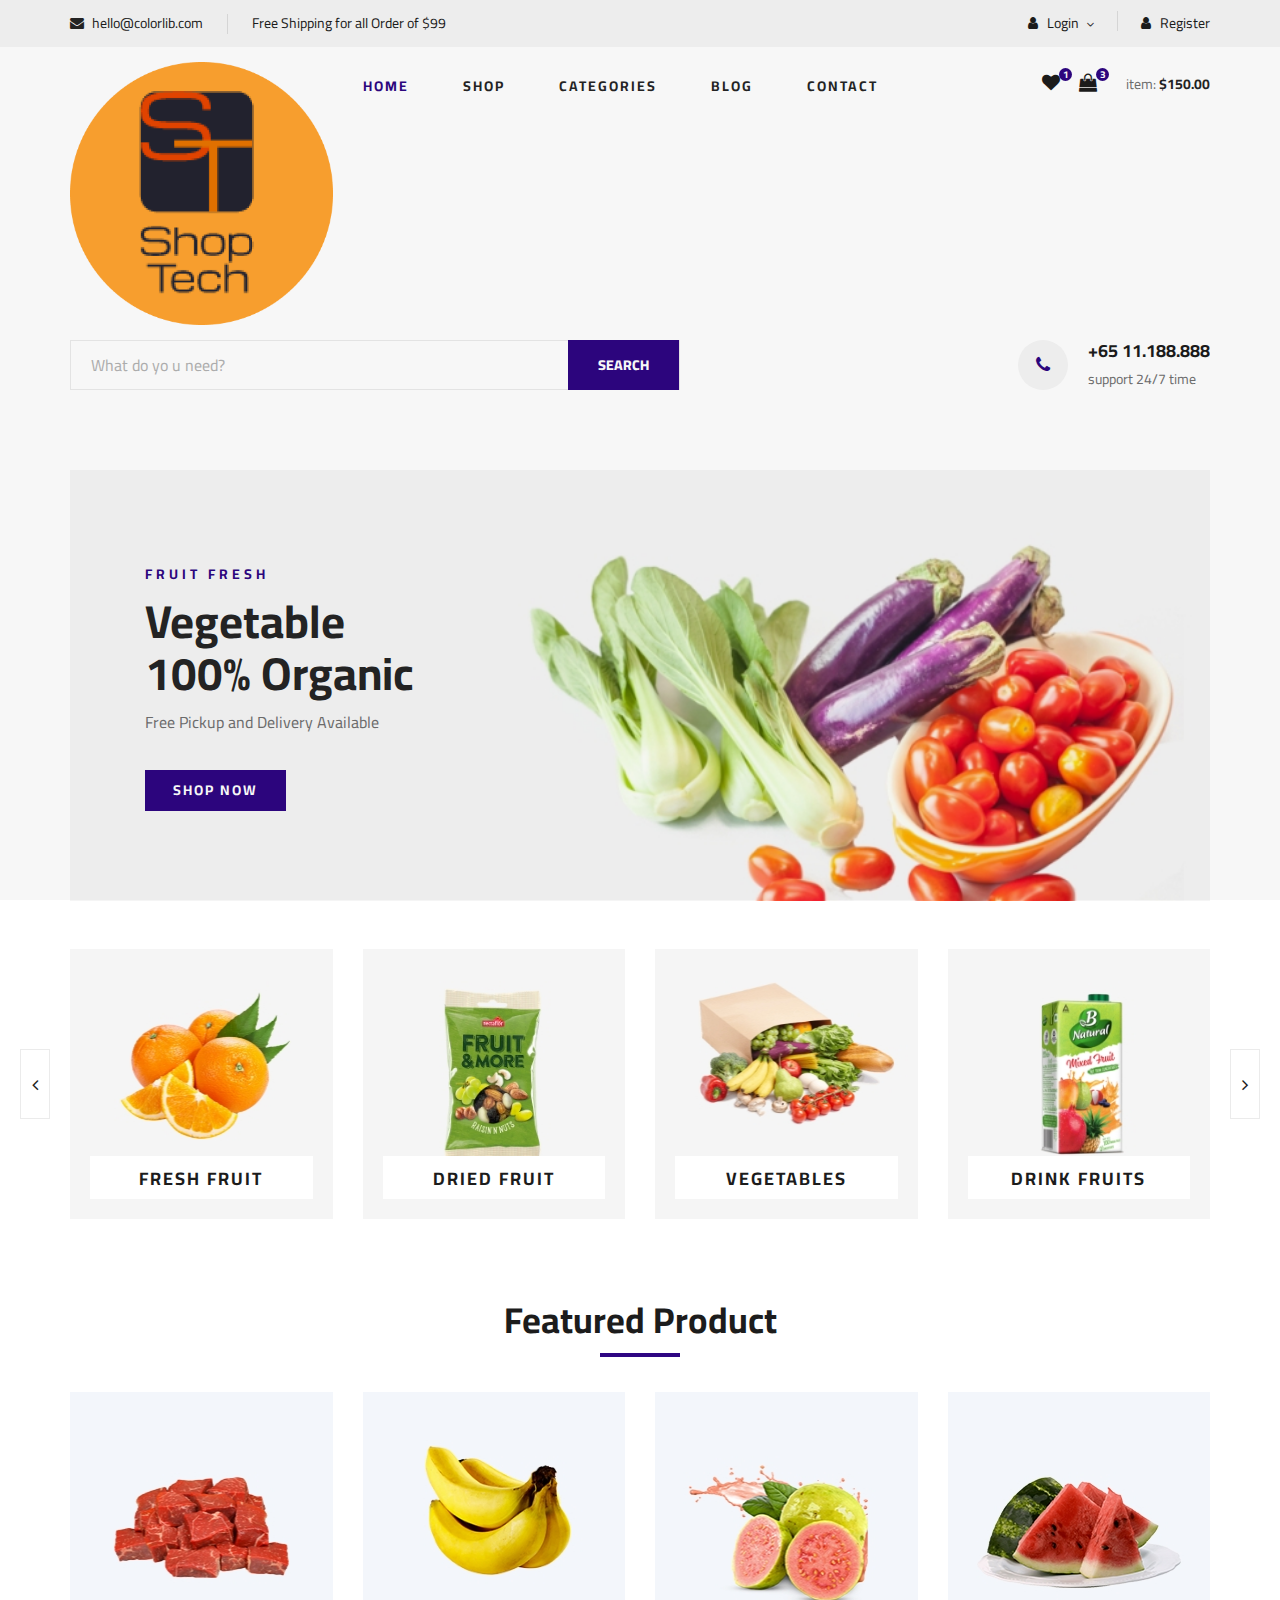
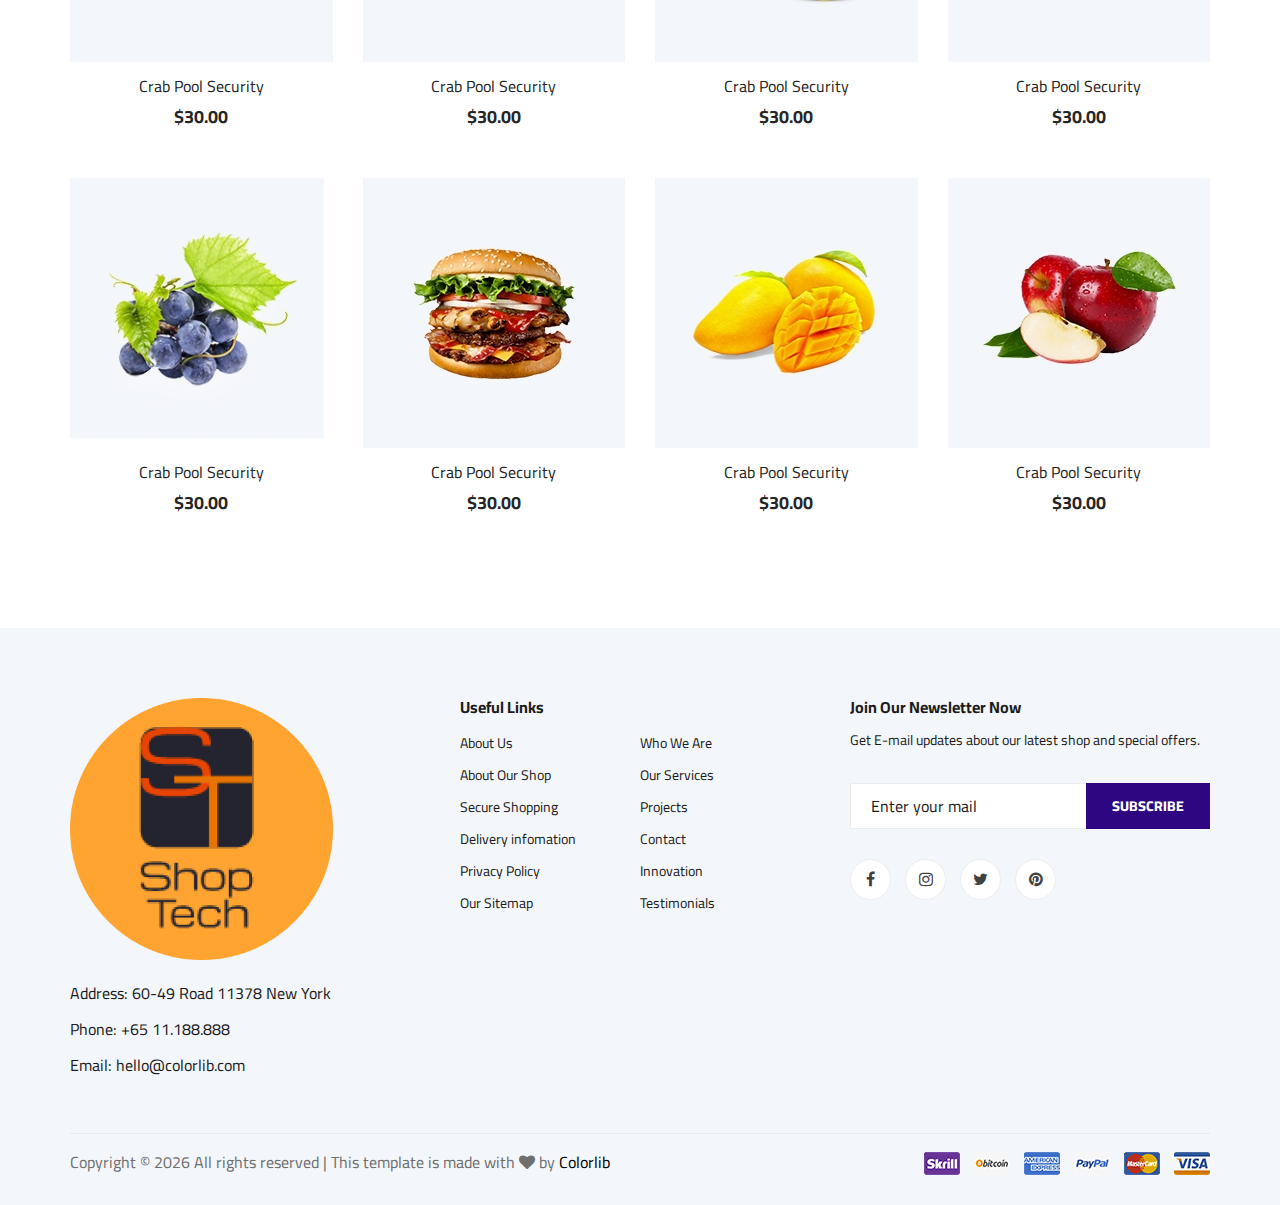
==== public/frontend/index.html @ 3e03e468 "first commit" ====
<!DOCTYPE html>
<html lang="zxx">

<head>
    <meta charset="UTF-8" />
    <meta name="description" content="Shop Tech Detail Shop" />
    <meta name="keywords" content="Shop Tech, unica, creative, html" />
    <meta name="viewport" content="width=device-width, initial-scale=1.0" />
    <meta http-equiv="X-UA-Compatible" content="ie=edge" />
    <title>Shop Tech | Detail Shop</title>

    <!-- Google Font -->
    <link href="https://fonts.googleapis.com/css2?family=Cairo:wght@200;300;400;600;900&display=swap" rel="stylesheet" />

    <!-- Css Styles -->
    <link rel="stylesheet" href="css/bootstrap.min.css" type="text/css" />
    <link rel="stylesheet" href="css/font-awesome.min.css" type="text/css" />
    <link rel="stylesheet" href="css/elegant-icons.css" type="text/css" />
    <link rel="stylesheet" href="css/nice-select.css" type="text/css" />
    <link rel="stylesheet" href="css/jquery-ui.min.css" type="text/css" />
    <link rel="stylesheet" href="css/owl.carousel.min.css" type="text/css" />
    <link rel="stylesheet" href="css/slicknav.min.css" type="text/css" />
    <link rel="stylesheet" href="css/style.css" type="text/css" />
</head>

<body>
    <!-- Page Preloder -->
    <div id="preloder">
        <div class="loader"></div>
    </div>

    <!-- Humberger Begin -->
    <div class="humberger__menu__overlay"></div>
    <div class="humberger__menu__wrapper">
        <div class="humberger__menu__logo">
            <a href="#"><img src="img/logo.png" alt="" /></a>
        </div>
        <div class="humberger__menu__cart">
            <ul>
                <li>
                    <a href="#"><i class="fa fa-heart"></i> <span>1</span></a
                        >
                    </li>
                    <li>
                        <a href="#"
                            ><i class="fa fa-shopping-bag"></i>
                            <span>3</span></a
                        >
                    </li>
                </ul>
                <div class="header__cart__price">
                    item: <span>$150.00</span>
                </div>
            </div>
            <div class="humberger__menu__widget">
                <div class="header__top__right__language">
                    <div class="header__top__right__auth">
                        <a href="#"><i class="fa fa-user"></i> Login</a>
        </div>
        <span class="arrow_carrot-down"></span>
        <ul>
            <li><a href="#">Spanis</a></li>
            <li><a href="#">English</a></li>
        </ul>
    </div>
    <div class="header__top__right__auth" style="margin-left: 20px">
        <a href="#"><i class="fa fa-user"></i> Register</a>
    </div>
    </div>
    <nav class="humberger__menu__nav mobile-menu">
        <ul>
            <li class="active"><a href="./index.html">Home</a></li>
            <li><a href="./shop-grid.html">Shop</a></li>
            <li>
                <a href="#">Categories</a>
                <ul class="header__menu__dropdown">
                    <li>
                        <a href="./shop-details.html">Shop Details</a>
                    </li>
                    <li>
                        <a href="./shoping-cart.html">Shoping Cart</a>
                    </li>
                    <li><a href="./checkout.html">Check Out</a></li>
                    <li>
                        <a href="./blog-details.html">Blog Details</a>
                    </li>
                </ul>
            </li>
            <li><a href="./blog.html">Blog</a></li>
            <li><a href="./contact.html">Contact</a></li>
        </ul>
    </nav>
    <div id="mobile-menu-wrap"></div>
    <div class="header__top__right__social">
        <a href="#"><i class="fa fa-facebook"></i></a>
        <a href="#"><i class="fa fa-twitter"></i></a>
        <a href="#"><i class="fa fa-linkedin"></i></a>
        <a href="#"><i class="fa fa-pinterest-p"></i></a>
    </div>
    <div class="humberger__menu__contact">
        <ul>
            <li><i class="fa fa-envelope"></i> hello@colorlib.com</li>
            <li>Free Shipping for all Order of $99</li>
        </ul>
    </div>
    </div>
    <!-- Humberger End -->

    <!-- Header Section Begin -->
    <header class="header">
        <div class="header__top">
            <div class="container">
                <div class="row">
                    <div class="col-lg-6 col-md-6">
                        <div class="header__top__left">
                            <ul>
                                <li>
                                    <i class="fa fa-envelope"></i> hello@colorlib.com
                                </li>
                                <li>Free Shipping for all Order of $99</li>
                            </ul>
                        </div>
                    </div>
                    <div class="col-lg-6 col-md-6">
                        <div class="header__top__right">
                            <div class="header__top__right__language header__top__right__auth">
                                <a class="d-inline" href="#"><i class="fa fa-user"></i> Login</a
                                    >
                                    <span class="arrow_carrot-down"></span>
                                    <ul>
                                        <li><a href="#">Spanis</a></li>
                                <li><a href="#">English</a></li>
                                </ul>
                            </div>
                            <div class="header__top__right__auth">
                                <a href="#"><i class="fa fa-user"></i> Register</a
                                    >
                                </div>
                            </div>
                        </div>
                    </div>
                </div>
            </div>
            <div class="container">
                <div class="row">
                    <div class="col-lg-3">
                        <div class="header__logo">
                            <a href="./index.html"
                                ><img src="img/logo.png" alt=""
                            /></a>
                            </div>
                        </div>
                        <div class="col-lg-6">
                            <nav class="header__menu">
                                <ul>
                                    <li class="active">
                                        <a href="./index.html">Home</a>
                                    </li>
                                    <li><a href="./shop-grid.html">Shop</a></li>
                                    <li>
                                        <a href="#">Categories</a>
                                        <ul class="header__menu__dropdown">
                                            <li>
                                                <a href="./shop-details.html">Shop Details</a
                                            >
                                        </li>
                                        <li>
                                            <a href="./shoping-cart.html"
                                                >Shoping Cart</a
                                            >
                                        </li>
                                        <li>
                                            <a href="./checkout.html"
                                                >Check Out</a
                                            >
                                        </li>
                                        <li>
                                            <a href="./blog-details.html"
                                                >Blog Details</a
                                            >
                                        </li>
                                    </ul>
                                </li>
                                <li><a href="./blog.html">Blog</a></li>
                                            <li><a href="./contact.html">Contact</a></li>
                                        </ul>
                            </nav>
                        </div>
                        <div class="col-lg-3">
                            <div class="header__cart">
                                <ul>
                                    <li>
                                        <a href="#"><i class="fa fa-heart"></i>
                                        <span>1</span></a
                                    >
                                </li>
                                <li>
                                    <a href="#"
                                        ><i class="fa fa-shopping-bag"></i>
                                        <span>3</span></a
                                    >
                                </li>
                            </ul>
                            <div class="header__cart__price">
                                item: <span>$150.00</span>
                            </div>
                        </div>
                    </div>
                </div>
                <div class="humberger__open">
                    <i class="fa fa-bars"></i>
                </div>
            </div>
        </header>
        <!-- Header Section End -->

        <!-- Hero Section Begin -->
        <section class="hero">
            <div class="container">
                <div class="row">
                    <div class="col-lg-12">
                        <div class="hero__search">
                            <div class="hero__search__form">
                                <form action="#">
                                    <input
                                        type="text"
                                        placeholder="What do yo u need?"
                                    />
                                    <button type="submit" class="site-btn">
                                        SEARCH
                                    </button>
                                </form>
                            </div>
                            <div class="hero__search__phone">
                                <div class="hero__search__phone__icon">
                                    <i class="fa fa-phone"></i>
                                </div>
                                <div class="hero__search__phone__text">
                                    <h5>+65 11.188.888</h5>
                                    <span>support 24/7 time</span>
                                </div>
                            </div>
                        </div>
                    </div>
                </div>
            </div>
        </section>
        <!-- Hero Section End -->

        <!-- Breadcrumb Section Begin -->
        <section class="mb-5">
            <div class="container">
                <div class="hero__item set-bg" data-setbg="img/hero/banner.jpg">
                    <div class="hero__text">
                        <span>FRUIT FRESH</span>
                        <h2>Vegetable <br />100% Organic</h2>
                        <p>Free Pickup and Delivery Available</p>
                        <a href="#" class="primary-btn">SHOP NOW</a>
                            </div>
                        </div>
                    </div>
                    </section>
                    <!-- Breadcrumb Section End -->

                    <!-- Categories Section Begin -->
                    <section class="categories mt-5">
                        <div class="container">
                            <div class="row">
                                <div class="categories__slider owl-carousel">
                                    <div class="col-lg-3">
                                        <div class="categories__item set-bg" data-setbg="img/categories/cat-1.jpg">
                                            <h5><a href="#">Fresh Fruit</a></h5>
                                        </div>
                                    </div>
                                    <div class="col-lg-3">
                                        <div class="categories__item set-bg" data-setbg="img/categories/cat-2.jpg">
                                            <h5><a href="#">Dried Fruit</a></h5>
                                        </div>
                                    </div>
                                    <div class="col-lg-3">
                                        <div class="categories__item set-bg" data-setbg="img/categories/cat-3.jpg">
                                            <h5><a href="#">Vegetables</a></h5>
                                        </div>
                                    </div>
                                    <div class="col-lg-3">
                                        <div class="categories__item set-bg" data-setbg="img/categories/cat-4.jpg">
                                            <h5><a href="#">drink fruits</a></h5>
                                        </div>
                                    </div>
                                    <div class="col-lg-3">
                                        <div class="categories__item set-bg" data-setbg="img/categories/cat-5.jpg">
                                            <h5><a href="#">drink fruits</a></h5>
                                        </div>
                                    </div>
                                </div>
                            </div>
                        </div>
                    </section>
                    <!-- Categories Section End -->

                    <!-- Featured Section Begin -->
                    <section class="featured spad">
                        <div class="container">
                            <div class="row">
                                <div class="col-lg-12">
                                    <div class="section-title">
                                        <h2>Featured Product</h2>
                                    </div>
                                </div>
                            </div>
                            <div class="row featured__filter">
                                <div class="col-lg-3 col-md-4 col-sm-6 mix oranges fresh-meat">
                                    <div class="featured__item">
                                        <div class="featured__item__pic set-bg" data-setbg="img/featured/feature-1.jpg">
                                            <ul class="featured__item__pic__hover">
                                                <li>
                                                    <a href="#"><i class="fa fa-heart"></i
                                        ></a>
                                                </li>
                                                <li>
                                                    <a href="#"><i class="fa fa-shopping-cart"></i
                                        ></a>
                                                </li>
                                            </ul>
                                        </div>
                                        <div class="featured__item__text">
                                            <h6><a href="#">Crab Pool Security</a></h6>
                                            <h5>$30.00</h5>
                                        </div>
                                    </div>
                                </div>
                                <div class="col-lg-3 col-md-4 col-sm-6 mix vegetables fastfood">
                                    <div class="featured__item">
                                        <div class="featured__item__pic set-bg" data-setbg="img/featured/feature-2.jpg">
                                            <ul class="featured__item__pic__hover">
                                                <li>
                                                    <a href="#"><i class="fa fa-heart"></i
                                        ></a>
                                                </li>
                                                <li>
                                                    <a href="#"><i class="fa fa-shopping-cart"></i
                                        ></a>
                                                </li>
                                            </ul>
                                        </div>
                                        <div class="featured__item__text">
                                            <h6><a href="#">Crab Pool Security</a></h6>
                                            <h5>$30.00</h5>
                                        </div>
                                    </div>
                                </div>
                                <div class="col-lg-3 col-md-4 col-sm-6 mix vegetables fresh-meat">
                                    <div class="featured__item">
                                        <div class="featured__item__pic set-bg" data-setbg="img/featured/feature-3.jpg">
                                            <ul class="featured__item__pic__hover">
                                                <li>
                                                    <a href="#"><i class="fa fa-heart"></i
                                        ></a>
                                                </li>
                                                <li>
                                                    <a href="#"><i class="fa fa-shopping-cart"></i
                                        ></a>
                                                </li>
                                            </ul>
                                        </div>
                                        <div class="featured__item__text">
                                            <h6><a href="#">Crab Pool Security</a></h6>
                                            <h5>$30.00</h5>
                                        </div>
                                    </div>
                                </div>
                                <div class="col-lg-3 col-md-4 col-sm-6 mix fastfood oranges">
                                    <div class="featured__item">
                                        <div class="featured__item__pic set-bg" data-setbg="img/featured/feature-4.jpg">
                                            <ul class="featured__item__pic__hover">
                                                <li>
                                                    <a href="#"><i class="fa fa-heart"></i
                                        ></a>
                                                </li>
                                                <li>
                                                    <a href="#"><i class="fa fa-shopping-cart"></i
                                        ></a>
                                                </li>
                                            </ul>
                                        </div>
                                        <div class="featured__item__text">
                                            <h6><a href="#">Crab Pool Security</a></h6>
                                            <h5>$30.00</h5>
                                        </div>
                                    </div>
                                </div>
                                <div class="col-lg-3 col-md-4 col-sm-6 mix fresh-meat vegetables">
                                    <div class="featured__item">
                                        <div class="featured__item__pic set-bg" data-setbg="img/featured/feature-5.jpg">
                                            <ul class="featured__item__pic__hover">
                                                <li>
                                                    <a href="#"><i class="fa fa-heart"></i
                                        ></a>
                                                </li>
                                                <li>
                                                    <a href="#"><i class="fa fa-shopping-cart"></i
                                        ></a>
                                                </li>
                                            </ul>
                                        </div>
                                        <div class="featured__item__text">
                                            <h6><a href="#">Crab Pool Security</a></h6>
                                            <h5>$30.00</h5>
                                        </div>
                                    </div>
                                </div>
                                <div class="col-lg-3 col-md-4 col-sm-6 mix oranges fastfood">
                                    <div class="featured__item">
                                        <div class="featured__item__pic set-bg" data-setbg="img/featured/feature-6.jpg">
                                            <ul class="featured__item__pic__hover">
                                                <li>
                                                    <a href="#"><i class="fa fa-heart"></i
                                        ></a>
                                                </li>
                                                <li>
                                                    <a href="#"><i class="fa fa-shopping-cart"></i
                                        ></a>
                                                </li>
                                            </ul>
                                        </div>
                                        <div class="featured__item__text">
                                            <h6><a href="#">Crab Pool Security</a></h6>
                                            <h5>$30.00</h5>
                                        </div>
                                    </div>
                                </div>
                                <div class="col-lg-3 col-md-4 col-sm-6 mix fresh-meat vegetables">
                                    <div class="featured__item">
                                        <div class="featured__item__pic set-bg" data-setbg="img/featured/feature-7.jpg">
                                            <ul class="featured__item__pic__hover">
                                                <li>
                                                    <a href="#"><i class="fa fa-heart"></i
                                        ></a>
                                                </li>
                                                <li>
                                                    <a href="#"><i class="fa fa-shopping-cart"></i
                                        ></a>
                                                </li>
                                            </ul>
                                        </div>
                                        <div class="featured__item__text">
                                            <h6><a href="#">Crab Pool Security</a></h6>
                                            <h5>$30.00</h5>
                                        </div>
                                    </div>
                                </div>
                                <div class="col-lg-3 col-md-4 col-sm-6 mix fastfood vegetables">
                                    <div class="featured__item">
                                        <div class="featured__item__pic set-bg" data-setbg="img/featured/feature-8.jpg">
                                            <ul class="featured__item__pic__hover">
                                                <li>
                                                    <a href="#"><i class="fa fa-heart"></i
                                        ></a>
                                                </li>
                                                <li>
                                                    <a href="#"><i class="fa fa-shopping-cart"></i
                                        ></a>
                                                </li>
                                            </ul>
                                        </div>
                                        <div class="featured__item__text">
                                            <h6><a href="#">Crab Pool Security</a></h6>
                                            <h5>$30.00</h5>
                                        </div>
                                    </div>
                                </div>
                            </div>
                        </div>
                    </section>
                    <!-- Featured Section End -->

                    <!-- Banner Begin -->
                    <div class="banner">
                        <div class="container">
                            <div class="row">
                                <div class="col-lg-6 col-md-6 col-sm-6">
                                    <div class="banner__pic">
                                        <img src="img/banner/banner-1.jpg" alt="" />
                                    </div>
                                </div>
                                <div class="col-lg-6 col-md-6 col-sm-6">
                                    <div class="banner__pic">
                                        <img src="img/banner/banner-2.jpg" alt="" />
                                    </div>
                                </div>
                            </div>
                        </div>
                    </div>
                    <!-- Banner End -->

                    <!-- Footer Section Begin -->
                    <footer class="footer spad">
                        <div class="container">
                            <div class="row">
                                <div class="col-lg-3 col-md-6 col-sm-6">
                                    <div class="footer__about">
                                        <div class="footer__about__logo">
                                            <a href="./index.html"><img src="img/logo.png" alt="" /></a>
                                        </div>
                                        <ul>
                                            <li>Address: 60-49 Road 11378 New York</li>
                                            <li>Phone: +65 11.188.888</li>
                                            <li>Email: hello@colorlib.com</li>
                                        </ul>
                                    </div>
                                </div>
                                <div class="col-lg-4 col-md-6 col-sm-6 offset-lg-1">
                                    <div class="footer__widget">
                                        <h6>Useful Links</h6>
                                        <ul>
                                            <li><a href="#">About Us</a></li>
                                            <li><a href="#">About Our Shop</a></li>
                                            <li><a href="#">Secure Shopping</a></li>
                                            <li><a href="#">Delivery infomation</a></li>
                                            <li><a href="#">Privacy Policy</a></li>
                                            <li><a href="#">Our Sitemap</a></li>
                                        </ul>
                                        <ul>
                                            <li><a href="#">Who We Are</a></li>
                                            <li><a href="#">Our Services</a></li>
                                            <li><a href="#">Projects</a></li>
                                            <li><a href="#">Contact</a></li>
                                            <li><a href="#">Innovation</a></li>
                                            <li><a href="#">Testimonials</a></li>
                                        </ul>
                                    </div>
                                </div>
                                <div class="col-lg-4 col-md-12">
                                    <div class="footer__widget">
                                        <h6>Join Our Newsletter Now</h6>
                                        <p>
                                            Get E-mail updates about our latest shop and special offers.
                                        </p>
                                        <form action="#">
                                            <input type="text" placeholder="Enter your mail" />
                                            <button type="submit" class="site-btn">
                                    Subscribe
                                </button>
                                        </form>
                                        <div class="footer__widget__social">
                                            <a href="#"><i class="fa fa-facebook"></i></a>
                                            <a href="#"><i class="fa fa-instagram"></i></a>
                                            <a href="#"><i class="fa fa-twitter"></i></a>
                                            <a href="#"><i class="fa fa-pinterest"></i></a>
                                        </div>
                                    </div>
                                </div>
                            </div>
                            <div class="row">
                                <div class="col-lg-12">
                                    <div class="footer__copyright">
                                        <div class="footer__copyright__text">
                                            <p>
                                                <!-- Link back to Colorlib can't be removed. Template is licensed under CC BY 3.0. -->
                                                Copyright &copy;
                                                <script>
                                                    document.write(
                                                        new Date().getFullYear()
                                                    );
                                                </script>
                                                All rights reserved | This template is made with
                                                <i class="fa fa-heart" aria-hidden="true"></i> by
                                                <a href="https://colorlib.com" target="_blank">Colorlib</a
                                    >
                                    <!-- Link back to Colorlib can't be removed. Template is licensed under CC BY 3.0. -->
                                </p>
                            </div>
                            <div class="footer__copyright__payment">
                                <img src="img/payment-item.png" alt="" />
                            </div>
                        </div>
                    </div>
                </div>
            </div>
        </footer>
        <!-- Footer Section End -->

        <!-- Js Plugins -->
        <script src="js/jquery-3.3.1.min.js"></script>
        <script src="js/bootstrap.min.js"></script>
        <script src="js/jquery.nice-select.min.js"></script>
        <script src="js/jquery-ui.min.js"></script>
        <script src="js/jquery.slicknav.js"></script>
        <script src="js/mixitup.min.js"></script>
        <script src="js/owl.carousel.min.js"></script>
        <script src="js/main.js"></script>
    </body>
</html>
---- public/frontend/css/elegant-icons.css ----
@font-face {
	font-family: 'ElegantIcons';
	src:url('../fonts/ElegantIcons.eot');
	src:url('../fonts/ElegantIcons.eot?#iefix') format('embedded-opentype'),
		url('../fonts/ElegantIcons.woff') format('woff'),
		url('../fonts/ElegantIcons.ttf') format('truetype'),
		url('../fonts/ElegantIcons.svg#ElegantIcons') format('svg');
	font-weight: normal;
	font-style: normal;
}

/* Use the following CSS code if you want to use data attributes for inserting your icons */
[data-icon]:before {
	font-family: 'ElegantIcons';
	content: attr(data-icon);
	speak: none;
	font-weight: normal;
	font-variant: normal;
	text-transform: none;
	line-height: 1;
	-webkit-font-smoothing: antialiased;
	-moz-osx-font-smoothing: grayscale;
}

/* Use the following CSS code if you want to have a class per icon */
/*
Instead of a list of all class selectors,
you can use the generic selector below, but it's slower:
[class*="your-class-prefix"] {
*/
.arrow_up, .arrow_down, .arrow_left, .arrow_right, .arrow_left-up, .arrow_right-up, .arrow_right-down, .arrow_left-down, .arrow-up-down, .arrow_up-down_alt, .arrow_left-right_alt, .arrow_left-right, .arrow_expand_alt2, .arrow_expand_alt, .arrow_condense, .arrow_expand, .arrow_move, .arrow_carrot-up, .arrow_carrot-down, .arrow_carrot-left, .arrow_carrot-right, .arrow_carrot-2up, .arrow_carrot-2down, .arrow_carrot-2left, .arrow_carrot-2right, .arrow_carrot-up_alt2, .arrow_carrot-down_alt2, .arrow_carrot-left_alt2, .arrow_carrot-right_alt2, .arrow_carrot-2up_alt2, .arrow_carrot-2down_alt2, .arrow_carrot-2left_alt2, .arrow_carrot-2right_alt2, .arrow_triangle-up, .arrow_triangle-down, .arrow_triangle-left, .arrow_triangle-right, .arrow_triangle-up_alt2, .arrow_triangle-down_alt2, .arrow_triangle-left_alt2, .arrow_triangle-right_alt2, .arrow_back, .icon_minus-06, .icon_plus, .icon_close, .icon_check, .icon_minus_alt2, .icon_plus_alt2, .icon_close_alt2, .icon_check_alt2, .icon_zoom-out_alt, .icon_zoom-in_alt, .icon_search, .icon_box-empty, .icon_box-selected, .icon_minus-box, .icon_plus-box, .icon_box-checked, .icon_circle-empty, .icon_circle-slelected, .icon_stop_alt2, .icon_stop, .icon_pause_alt2, .icon_pause, .icon_menu, .icon_menu-square_alt2, .icon_menu-circle_alt2, .icon_ul, .icon_ol, .icon_adjust-horiz, .icon_adjust-vert, .icon_document_alt, .icon_documents_alt, .icon_pencil, .icon_pencil-edit_alt, .icon_pencil-edit, .icon_folder-alt, .icon_folder-open_alt, .icon_folder-add_alt, .icon_info_alt, .icon_error-oct_alt, .icon_error-circle_alt, .icon_error-triangle_alt, .icon_question_alt2, .icon_question, .icon_comment_alt, .icon_chat_alt, .icon_vol-mute_alt, .icon_volume-low_alt, .icon_volume-high_alt, .icon_quotations, .icon_quotations_alt2, .icon_clock_alt, .icon_lock_alt, .icon_lock-open_alt, .icon_key_alt, .icon_cloud_alt, .icon_cloud-upload_alt, .icon_cloud-download_alt, .icon_image, .icon_images, .icon_lightbulb_alt, .icon_gift_alt, .icon_house_alt, .icon_genius, .icon_mobile, .icon_tablet, .icon_laptop, .icon_desktop, .icon_camera_alt, .icon_mail_alt, .icon_cone_alt, .icon_ribbon_alt, .icon_bag_alt, .icon_creditcard, .icon_cart_alt, .icon_paperclip, .icon_tag_alt, .icon_tags_alt, .icon_trash_alt, .icon_cursor_alt, .icon_mic_alt, .icon_compass_alt, .icon_pin_alt, .icon_pushpin_alt, .icon_map_alt, .icon_drawer_alt, .icon_toolbox_alt, .icon_book_alt, .icon_calendar, .icon_film, .icon_table, .icon_contacts_alt, .icon_headphones, .icon_lifesaver, .icon_piechart, .icon_refresh, .icon_link_alt, .icon_link, .icon_loading, .icon_blocked, .icon_archive_alt, .icon_heart_alt, .icon_star_alt, .icon_star-half_alt, .icon_star, .icon_star-half, .icon_tools, .icon_tool, .icon_cog, .icon_cogs, .arrow_up_alt, .arrow_down_alt, .arrow_left_alt, .arrow_right_alt, .arrow_left-up_alt, .arrow_right-up_alt, .arrow_right-down_alt, .arrow_left-down_alt, .arrow_condense_alt, .arrow_expand_alt3, .arrow_carrot_up_alt, .arrow_carrot-down_alt, .arrow_carrot-left_alt, .arrow_carrot-right_alt, .arrow_carrot-2up_alt, .arrow_carrot-2dwnn_alt, .arrow_carrot-2left_alt, .arrow_carrot-2right_alt, .arrow_triangle-up_alt, .arrow_triangle-down_alt, .arrow_triangle-left_alt, .arrow_triangle-right_alt, .icon_minus_alt, .icon_plus_alt, .icon_close_alt, .icon_check_alt, .icon_zoom-out, .icon_zoom-in, .icon_stop_alt, .icon_menu-square_alt, .icon_menu-circle_alt, .icon_document, .icon_documents, .icon_pencil_alt, .icon_folder, .icon_folder-open, .icon_folder-add, .icon_folder_upload, .icon_folder_download, .icon_info, .icon_error-circle, .icon_error-oct, .icon_error-triangle, .icon_question_alt, .icon_comment, .icon_chat, .icon_vol-mute, .icon_volume-low, .icon_volume-high, .icon_quotations_alt, .icon_clock, .icon_lock, .icon_lock-open, .icon_key, .icon_cloud, .icon_cloud-upload, .icon_cloud-download, .icon_lightbulb, .icon_gift, .icon_house, .icon_camera, .icon_mail, .icon_cone, .icon_ribbon, .icon_bag, .icon_cart, .icon_tag, .icon_tags, .icon_trash, .icon_cursor, .icon_mic, .icon_compass, .icon_pin, .icon_pushpin, .icon_map, .icon_drawer, .icon_toolbox, .icon_book, .icon_contacts, .icon_archive, .icon_heart, .icon_profile, .icon_group, .icon_grid-2x2, .icon_grid-3x3, .icon_music, .icon_pause_alt, .icon_phone, .icon_upload, .icon_download, .social_facebook, .social_twitter, .social_pinterest, .social_googleplus, .social_tumblr, .social_tumbleupon, .social_wordpress, .social_instagram, .social_dribbble, .social_vimeo, .social_linkedin, .social_rss, .social_deviantart, .social_share, .social_myspace, .social_skype, .social_youtube, .social_picassa, .social_googledrive, .social_flickr, .social_blogger, .social_spotify, .social_delicious, .social_facebook_circle, .social_twitter_circle, .social_pinterest_circle, .social_googleplus_circle, .social_tumblr_circle, .social_stumbleupon_circle, .social_wordpress_circle, .social_instagram_circle, .social_dribbble_circle, .social_vimeo_circle, .social_linkedin_circle, .social_rss_circle, .social_deviantart_circle, .social_share_circle, .social_myspace_circle, .social_skype_circle, .social_youtube_circle, .social_picassa_circle, .social_googledrive_alt2, .social_flickr_circle, .social_blogger_circle, .social_spotify_circle, .social_delicious_circle, .social_facebook_square, .social_twitter_square, .social_pinterest_square, .social_googleplus_square, .social_tumblr_square, .social_stumbleupon_square, .social_wordpress_square, .social_instagram_square, .social_dribbble_square, .social_vimeo_square, .social_linkedin_square, .social_rss_square, .social_deviantart_square, .social_share_square, .social_myspace_square, .social_skype_square, .social_youtube_square, .social_picassa_square, .social_googledrive_square, .social_flickr_square, .social_blogger_square, .social_spotify_square, .social_delicious_square, .icon_printer, .icon_calulator, .icon_building, .icon_floppy, .icon_drive, .icon_search-2, .icon_id, .icon_id-2, .icon_puzzle, .icon_like, .icon_dislike, .icon_mug, .icon_currency, .icon_wallet, .icon_pens, .icon_easel, .icon_flowchart, .icon_datareport, .icon_briefcase, .icon_shield, .icon_percent, .icon_globe, .icon_globe-2, .icon_target, .icon_hourglass, .icon_balance, .icon_rook, .icon_printer-alt, .icon_calculator_alt, .icon_building_alt, .icon_floppy_alt, .icon_drive_alt, .icon_search_alt, .icon_id_alt, .icon_id-2_alt, .icon_puzzle_alt, .icon_like_alt, .icon_dislike_alt, .icon_mug_alt, .icon_currency_alt, .icon_wallet_alt, .icon_pens_alt, .icon_easel_alt, .icon_flowchart_alt, .icon_datareport_alt, .icon_briefcase_alt, .icon_shield_alt, .icon_percent_alt, .icon_globe_alt, .icon_clipboard {
	font-family: 'ElegantIcons';
	speak: none;
	font-style: normal;
	font-weight: normal;
	font-variant: normal;
	text-transform: none;
	line-height: 1;
	-webkit-font-smoothing: antialiased;
}
.arrow_up:before {
	content: "\21";
}
.arrow_down:before {
	content: "\22";
}
.arrow_left:before {
	content: "\23";
}
.arrow_right:before {
	content: "\24";
}
.arrow_left-up:before {
	content: "\25";
}
.arrow_right-up:before {
	content: "\26";
}
.arrow_right-down:before {
	content: "\27";
}
.arrow_left-down:before {
	content: "\28";
}
.arrow-up-down:before {
	content: "\29";
}
.arrow_up-down_alt:before {
	content: "\2a";
}
.arrow_left-right_alt:before {
	content: "\2b";
}
.arrow_left-right:before {
	content: "\2c";
}
.arrow_expand_alt2:before {
	content: "\2d";
}
.arrow_expand_alt:before {
	content: "\2e";
}
.arrow_condense:before {
	content: "\2f";
}
.arrow_expand:before {
	content: "\30";
}
.arrow_move:before {
	content: "\31";
}
.arrow_carrot-up:before {
	content: "\32";
}
.arrow_carrot-down:before {
	content: "\33";
}
.arrow_carrot-left:before {
	content: "\34";
}
.arrow_carrot-right:before {
	content: "\35";
}
.arrow_carrot-2up:before {
	content: "\36";
}
.arrow_carrot-2down:before {
	content: "\37";
}
.arrow_carrot-2left:before {
	content: "\38";
}
.arrow_carrot-2right:before {
	content: "\39";
}
.arrow_carrot-up_alt2:before {
	content: "\3a";
}
.arrow_carrot-down_alt2:before {
	content: "\3b";
}
.arrow_carrot-left_alt2:before {
	content: "\3c";
}
.arrow_carrot-right_alt2:before {
	content: "\3d";
}
.arrow_carrot-2up_alt2:before {
	content: "\3e";
}
.arrow_carrot-2down_alt2:before {
	content: "\3f";
}
.arrow_carrot-2left_alt2:before {
	content: "\40";
}
.arrow_carrot-2right_alt2:before {
	content: "\41";
}
.arrow_triangle-up:before {
	content: "\42";
}
.arrow_triangle-down:before {
	content: "\43";
}
.arrow_triangle-left:before {
	content: "\44";
}
.arrow_triangle-right:before {
	content: "\45";
}
.arrow_triangle-up_alt2:before {
	content: "\46";
}
.arrow_triangle-down_alt2:before {
	content: "\47";
}
.arrow_triangle-left_alt2:before {
	content: "\48";
}
.arrow_triangle-right_alt2:before {
	content: "\49";
}
.arrow_back:before {
	content: "\4a";
}
.icon_minus-06:before {
	content: "\4b";
}
.icon_plus:before {
	content: "\4c";
}
.icon_close:before {
	content: "\4d";
}
.icon_check:before {
	content: "\4e";
}
.icon_minus_alt2:before {
	content: "\4f";
}
.icon_plus_alt2:before {
	content: "\50";
}
.icon_close_alt2:before {
	content: "\51";
}
.icon_check_alt2:before {
	content: "\52";
}
.icon_zoom-out_alt:before {
	content: "\53";
}
.icon_zoom-in_alt:before {
	content: "\54";
}
.icon_search:before {
	content: "\55";
}
.icon_box-empty:before {
	content: "\56";
}
.icon_box-selected:before {
	content: "\57";
}
.icon_minus-box:before {
	content: "\58";
}
.icon_plus-box:before {
	content: "\59";
}
.icon_box-checked:before {
	content: "\5a";
}
.icon_circle-empty:before {
	content: "\5b";
}
.icon_circle-slelected:before {
	content: "\5c";
}
.icon_stop_alt2:before {
	content: "\5d";
}
.icon_stop:before {
	content: "\5e";
}
.icon_pause_alt2:before {
	content: "\5f";
}
.icon_pause:before {
	content: "\60";
}
.icon_menu:before {
	content: "\61";
}
.icon_menu-square_alt2:before {
	content: "\62";
}
.icon_menu-circle_alt2:before {
	content: "\63";
}
.icon_ul:before {
	content: "\64";
}
.icon_ol:before {
	content: "\65";
}
.icon_adjust-horiz:before {
	content: "\66";
}
.icon_adjust-vert:before {
	content: "\67";
}
.icon_document_alt:before {
	content: "\68";
}
.icon_documents_alt:before {
	content: "\69";
}
.icon_pencil:before {
	content: "\6a";
}
.icon_pencil-edit_alt:before {
	content: "\6b";
}
.icon_pencil-edit:before {
	content: "\6c";
}
.icon_folder-alt:before {
	content: "\6d";
}
.icon_folder-open_alt:before {
	content: "\6e";
}
.icon_folder-add_alt:before {
	content: "\6f";
}
.icon_info_alt:before {
	content: "\70";
}
.icon_error-oct_alt:before {
	content: "\71";
}
.icon_error-circle_alt:before {
	content: "\72";
}
.icon_error-triangle_alt:before {
	content: "\73";
}
.icon_question_alt2:before {
	content: "\74";
}
.icon_question:before {
	content: "\75";
}
.icon_comment_alt:before {
	content: "\76";
}
.icon_chat_alt:before {
	content: "\77";
}
.icon_vol-mute_alt:before {
	content: "\78";
}
.icon_volume-low_alt:before {
	content: "\79";
}
.icon_volume-high_alt:before {
	content: "\7a";
}
.icon_quotations:before {
	content: "\7b";
}
.icon_quotations_alt2:before {
	content: "\7c";
}
.icon_clock_alt:before {
	content: "\7d";
}
.icon_lock_alt:before {
	content: "\7e";
}
.icon_lock-open_alt:before {
	content: "\e000";
}
.icon_key_alt:before {
	content: "\e001";
}
.icon_cloud_alt:before {
	content: "\e002";
}
.icon_cloud-upload_alt:before {
	content: "\e003";
}
.icon_cloud-download_alt:before {
	content: "\e004";
}
.icon_image:before {
	content: "\e005";
}
.icon_images:before {
	content: "\e006";
}
.icon_lightbulb_alt:before {
	content: "\e007";
}
.icon_gift_alt:before {
	content: "\e008";
}
.icon_house_alt:before {
	content: "\e009";
}
.icon_genius:before {
	content: "\e00a";
}
.icon_mobile:before {
	content: "\e00b";
}
.icon_tablet:before {
	content: "\e00c";
}
.icon_laptop:before {
	content: "\e00d";
}
.icon_desktop:before {
	content: "\e00e";
}
.icon_camera_alt:before {
	content: "\e00f";
}
.icon_mail_alt:before {
	content: "\e010";
}
.icon_cone_alt:before {
	content: "\e011";
}
.icon_ribbon_alt:before {
	content: "\e012";
}
.icon_bag_alt:before {
	content: "\e013";
}
.icon_creditcard:before {
	content: "\e014";
}
.icon_cart_alt:before {
	content: "\e015";
}
.icon_paperclip:before {
	content: "\e016";
}
.icon_tag_alt:before {
	content: "\e017";
}
.icon_tags_alt:before {
	content: "\e018";
}
.icon_trash_alt:before {
	content: "\e019";
}
.icon_cursor_alt:before {
	content: "\e01a";
}
.icon_mic_alt:before {
	content: "\e01b";
}
.icon_compass_alt:before {
	content: "\e01c";
}
.icon_pin_alt:before {
	content: "\e01d";
}
.icon_pushpin_alt:before {
	content: "\e01e";
}
.icon_map_alt:before {
	content: "\e01f";
}
.icon_drawer_alt:before {
	content: "\e020";
}
.icon_toolbox_alt:before {
	content: "\e021";
}
.icon_book_alt:before {
	content: "\e022";
}
.icon_calendar:before {
	content: "\e023";
}
.icon_film:before {
	content: "\e024";
}
.icon_table:before {
	content: "\e025";
}
.icon_contacts_alt:before {
	content: "\e026";
}
.icon_headphones:before {
	content: "\e027";
}
.icon_lifesaver:before {
	content: "\e028";
}
.icon_piechart:before {
	content: "\e029";
}
.icon_refresh:before {
	content: "\e02a";
}
.icon_link_alt:before {
	content: "\e02b";
}
.icon_link:before {
	content: "\e02c";
}
.icon_loading:before {
	content: "\e02d";
}
.icon_blocked:before {
	content: "\e02e";
}
.icon_archive_alt:before {
	content: "\e02f";
}
.icon_heart_alt:before {
	content: "\e030";
}
.icon_star_alt:before {
	content: "\e031";
}
.icon_star-half_alt:before {
	content: "\e032";
}
.icon_star:before {
	content: "\e033";
}
.icon_star-half:before {
	content: "\e034";
}
.icon_tools:before {
	content: "\e035";
}
.icon_tool:before {
	content: "\e036";
}
.icon_cog:before {
	content: "\e037";
}
.icon_cogs:before {
	content: "\e038";
}
.arrow_up_alt:before {
	content: "\e039";
}
.arrow_down_alt:before {
	content: "\e03a";
}
.arrow_left_alt:before {
	content: "\e03b";
}
.arrow_right_alt:before {
	content: "\e03c";
}
.arrow_left-up_alt:before {
	content: "\e03d";
}
.arrow_right-up_alt:before {
	content: "\e03e";
}
.arrow_right-down_alt:before {
	content: "\e03f";
}
.arrow_left-down_alt:before {
	content: "\e040";
}
.arrow_condense_alt:before {
	content: "\e041";
}
.arrow_expand_alt3:before {
	content: "\e042";
}
.arrow_carrot_up_alt:before {
	content: "\e043";
}
.arrow_carrot-down_alt:before {
	content: "\e044";
}
.arrow_carrot-left_alt:before {
	content: "\e045";
}
.arrow_carrot-right_alt:before {
	content: "\e046";
}
.arrow_carrot-2up_alt:before {
	content: "\e047";
}
.arrow_carrot-2dwnn_alt:before {
	content: "\e048";
}
.arrow_carrot-2left_alt:before {
	content: "\e049";
}
.arrow_carrot-2right_alt:before {
	content: "\e04a";
}
.arrow_triangle-up_alt:before {
	content: "\e04b";
}
.arrow_triangle-down_alt:before {
	content: "\e04c";
}
.arrow_triangle-left_alt:before {
	content: "\e04d";
}
.arrow_triangle-right_alt:before {
	content: "\e04e";
}
.icon_minus_alt:before {
	content: "\e04f";
}
.icon_plus_alt:before {
	content: "\e050";
}
.icon_close_alt:before {
	content: "\e051";
}
.icon_check_alt:before {
	content: "\e052";
}
.icon_zoom-out:before {
	content: "\e053";
}
.icon_zoom-in:before {
	content: "\e054";
}
.icon_stop_alt:before {
	content: "\e055";
}
.icon_menu-square_alt:before {
	content: "\e056";
}
.icon_menu-circle_alt:before {
	content: "\e057";
}
.icon_document:before {
	content: "\e058";
}
.icon_documents:before {
	content: "\e059";
}
.icon_pencil_alt:before {
	content: "\e05a";
}
.icon_folder:before {
	content: "\e05b";
}
.icon_folder-open:before {
	content: "\e05c";
}
.icon_folder-add:before {
	content: "\e05d";
}
.icon_folder_upload:before {
	content: "\e05e";
}
.icon_folder_download:before {
	content: "\e05f";
}
.icon_info:before {
	content: "\e060";
}
.icon_error-circle:before {
	content: "\e061";
}
.icon_error-oct:before {
	content: "\e062";
}
.icon_error-triangle:before {
	content: "\e063";
}
.icon_question_alt:before {
	content: "\e064";
}
.icon_comment:before {
	content: "\e065";
}
.icon_chat:before {
	content: "\e066";
}
.icon_vol-mute:before {
	content: "\e067";
}
.icon_volume-low:before {
	content: "\e068";
}
.icon_volume-high:before {
	content: "\e069";
}
.icon_quotations_alt:before {
	content: "\e06a";
}
.icon_clock:before {
	content: "\e06b";
}
.icon_lock:before {
	content: "\e06c";
}
.icon_lock-open:before {
	content: "\e06d";
}
.icon_key:before {
	content: "\e06e";
}
.icon_cloud:before {
	content: "\e06f";
}
.icon_cloud-upload:before {
	content: "\e070";
}
.icon_cloud-download:before {
	content: "\e071";
}
.icon_lightbulb:before {
	content: "\e072";
}
.icon_gift:before {
	content: "\e073";
}
.icon_house:before {
	content: "\e074";
}
.icon_camera:before {
	content: "\e075";
}
.icon_mail:before {
	content: "\e076";
}
.icon_cone:before {
	content: "\e077";
}
.icon_ribbon:before {
	content: "\e078";
}
.icon_bag:before {
	content: "\e079";
}
.icon_cart:before {
	content: "\e07a";
}
.icon_tag:before {
	content: "\e07b";
}
.icon_tags:before {
	content: "\e07c";
}
.icon_trash:before {
	content: "\e07d";
}
.icon_cursor:before {
	content: "\e07e";
}
.icon_mic:before {
	content: "\e07f";
}
.icon_compass:before {
	content: "\e080";
}
.icon_pin:before {
	content: "\e081";
}
.icon_pushpin:before {
	content: "\e082";
}
.icon_map:before {
	content: "\e083";
}
.icon_drawer:before {
	content: "\e084";
}
.icon_toolbox:before {
	content: "\e085";
}
.icon_book:before {
	content: "\e086";
}
.icon_contacts:before {
	content: "\e087";
}
.icon_archive:before {
	content: "\e088";
}
.icon_heart:before {
	content: "\e089";
}
.icon_profile:before {
	content: "\e08a";
}
.icon_group:before {
	content: "\e08b";
}
.icon_grid-2x2:before {
	content: "\e08c";
}
.icon_grid-3x3:before {
	content: "\e08d";
}
.icon_music:before {
	content: "\e08e";
}
.icon_pause_alt:before {
	content: "\e08f";
}
.icon_phone:before {
	content: "\e090";
}
.icon_upload:before {
	content: "\e091";
}
.icon_download:before {
	content: "\e092";
}
.social_facebook:before {
	content: "\e093";
}
.social_twitter:before {
	content: "\e094";
}
.social_pinterest:before {
	content: "\e095";
}
.social_googleplus:before {
	content: "\e096";
}
.social_tumblr:before {
	content: "\e097";
}
.social_tumbleupon:before {
	content: "\e098";
}
.social_wordpress:before {
	content: "\e099";
}
.social_instagram:before {
	content: "\e09a";
}
.social_dribbble:before {
	content: "\e09b";
}
.social_vimeo:before {
	content: "\e09c";
}
.social_linkedin:before {
	content: "\e09d";
}
.social_rss:before {
	content: "\e09e";
}
.social_deviantart:before {
	content: "\e09f";
}
.social_share:before {
	content: "\e0a0";
}
.social_myspace:before {
	content: "\e0a1";
}
.social_skype:before {
	content: "\e0a2";
}
.social_youtube:before {
	content: "\e0a3";
}
.social_picassa:before {
	content: "\e0a4";
}
.social_googledrive:before {
	content: "\e0a5";
}
.social_flickr:before {
	content: "\e0a6";
}
.social_blogger:before {
	content: "\e0a7";
}
.social_spotify:before {
	content: "\e0a8";
}
.social_delicious:before {
	content: "\e0a9";
}
.social_facebook_circle:before {
	content: "\e0aa";
}
.social_twitter_circle:before {
	content: "\e0ab";
}
.social_pinterest_circle:before {
	content: "\e0ac";
}
.social_googleplus_circle:before {
	content: "\e0ad";
}
.social_tumblr_circle:before {
	content: "\e0ae";
}
.social_stumbleupon_circle:before {
	content: "\e0af";
}
.social_wordpress_circle:before {
	content: "\e0b0";
}
.social_instagram_circle:before {
	content: "\e0b1";
}
.social_dribbble_circle:before {
	content: "\e0b2";
}
.social_vimeo_circle:before {
	content: "\e0b3";
}
.social_linkedin_circle:before {
	content: "\e0b4";
}
.social_rss_circle:before {
	content: "\e0b5";
}
.social_deviantart_circle:before {
	content: "\e0b6";
}
.social_share_circle:before {
	content: "\e0b7";
}
.social_myspace_circle:before {
	content: "\e0b8";
}
.social_skype_circle:before {
	content: "\e0b9";
}
.social_youtube_circle:before {
	content: "\e0ba";
}
.social_picassa_circle:before {
	content: "\e0bb";
}
.social_googledrive_alt2:before {
	content: "\e0bc";
}
.social_flickr_circle:before {
	content: "\e0bd";
}
.social_blogger_circle:before {
	content: "\e0be";
}
.social_spotify_circle:before {
	content: "\e0bf";
}
.social_delicious_circle:before {
	content: "\e0c0";
}
.social_facebook_square:before {
	content: "\e0c1";
}
.social_twitter_square:before {
	content: "\e0c2";
}
.social_pinterest_square:before {
	content: "\e0c3";
}
.social_googleplus_square:before {
	content: "\e0c4";
}
.social_tumblr_square:before {
	content: "\e0c5";
}
.social_stumbleupon_square:before {
	content: "\e0c6";
}
.social_wordpress_square:before {
	content: "\e0c7";
}
.social_instagram_square:before {
	content: "\e0c8";
}
.social_dribbble_square:before {
	content: "\e0c9";
}
.social_vimeo_square:before {
	content: "\e0ca";
}
.social_linkedin_square:before {
	content: "\e0cb";
}
.social_rss_square:before {
	content: "\e0cc";
}
.social_deviantart_square:before {
	content: "\e0cd";
}
.social_share_square:before {
	content: "\e0ce";
}
.social_myspace_square:before {
	content: "\e0cf";
}
.social_skype_square:before {
	content: "\e0d0";
}
.social_youtube_square:before {
	content: "\e0d1";
}
.social_picassa_square:before {
	content: "\e0d2";
}
.social_googledrive_square:before {
	content: "\e0d3";
}
.social_flickr_square:before {
	content: "\e0d4";
}
.social_blogger_square:before {
	content: "\e0d5";
}
.social_spotify_square:before {
	content: "\e0d6";
}
.social_delicious_square:before {
	content: "\e0d7";
}
.icon_printer:before {
	content: "\e103";
}
.icon_calulator:before {
	content: "\e0ee";
}
.icon_building:before {
	content: "\e0ef";
}
.icon_floppy:before {
	content: "\e0e8";
}
.icon_drive:before {
	content: "\e0ea";
}
.icon_search-2:before {
	content: "\e101";
}
.icon_id:before {
	content: "\e107";
}
.icon_id-2:before {
	content: "\e108";
}
.icon_puzzle:before {
	content: "\e102";
}
.icon_like:before {
	content: "\e106";
}
.icon_dislike:before {
	content: "\e0eb";
}
.icon_mug:before {
	content: "\e105";
}
.icon_currency:before {
	content: "\e0ed";
}
.icon_wallet:before {
	content: "\e100";
}
.icon_pens:before {
	content: "\e104";
}
.icon_easel:before {
	content: "\e0e9";
}
.icon_flowchart:before {
	content: "\e109";
}
.icon_datareport:before {
	content: "\e0ec";
}
.icon_briefcase:before {
	content: "\e0fe";
}
.icon_shield:before {
	content: "\e0f6";
}
.icon_percent:before {
	content: "\e0fb";
}
.icon_globe:before {
	content: "\e0e2";
}
.icon_globe-2:before {
	content: "\e0e3";
}
.icon_target:before {
	content: "\e0f5";
}
.icon_hourglass:before {
	content: "\e0e1";
}
.icon_balance:before {
	content: "\e0ff";
}
.icon_rook:before {
	content: "\e0f8";
}
.icon_printer-alt:before {
	content: "\e0fa";
}
.icon_calculator_alt:before {
	content: "\e0e7";
}
.icon_building_alt:before {
	content: "\e0fd";
}
.icon_floppy_alt:before {
	content: "\e0e4";
}
.icon_drive_alt:before {
	content: "\e0e5";
}
.icon_search_alt:before {
	content: "\e0f7";
}
.icon_id_alt:before {
	content: "\e0e0";
}
.icon_id-2_alt:before {
	content: "\e0fc";
}
.icon_puzzle_alt:before {
	content: "\e0f9";
}
.icon_like_alt:before {
	content: "\e0dd";
}
.icon_dislike_alt:before {
	content: "\e0f1";
}
.icon_mug_alt:before {
	content: "\e0dc";
}
.icon_currency_alt:before {
	content: "\e0f3";
}
.icon_wallet_alt:before {
	content: "\e0d8";
}
.icon_pens_alt:before {
	content: "\e0db";
}
.icon_easel_alt:before {
	content: "\e0f0";
}
.icon_flowchart_alt:before {
	content: "\e0df";
}
.icon_datareport_alt:before {
	content: "\e0f2";
}
.icon_briefcase_alt:before {
	content: "\e0f4";
}
.icon_shield_alt:before {
	content: "\e0d9";
}
.icon_percent_alt:before {
	content: "\e0da";
}
.icon_globe_alt:before {
	content: "\e0de";
}
.icon_clipboard:before {
	content: "\e0e6";
}


	.glyph {
		float: left;
		text-align: center;
		padding: .75em;
		margin: .4em 1.5em .75em 0;
		width: 6em;
text-shadow: none;
	}
        .glyph_big {
        font-size: 128px;
        color: #59c5dc;
        float: left;
        margin-right: 20px;
        }

        .glyph div { padding-bottom: 10px;}

	.glyph input {
		font-family: consolas, monospace;
		font-size: 12px;
		width: 100%;
		text-align: center;
		border: 0;
		box-shadow: 0 0 0 1px #ccc;
		padding: .2em;
                -moz-border-radius: 5px;
                -webkit-border-radius: 5px;
	}
	.centered {
		margin-left: auto;
		margin-right: auto;
	}
	.glyph .fs1 {
		font-size: 2em;
	}
---- public/frontend/css/nice-select.css ----
.nice-select {
  -webkit-tap-highlight-color: transparent;
  background-color: #fff;
  border-radius: 5px;
  border: solid 1px #e8e8e8;
  box-sizing: border-box;
  clear: both;
  cursor: pointer;
  display: block;
  float: left;
  font-family: inherit;
  font-size: 14px;
  font-weight: normal;
  height: 42px;
  line-height: 40px;
  outline: none;
  padding-left: 18px;
  padding-right: 30px;
  position: relative;
  text-align: left !important;
  -webkit-transition: all 0.2s ease-in-out;
  transition: all 0.2s ease-in-out;
  -webkit-user-select: none;
     -moz-user-select: none;
      -ms-user-select: none;
          user-select: none;
  white-space: nowrap;
  width: auto; }
  .nice-select:hover {
    border-color: #dbdbdb; }
  .nice-select:active, .nice-select.open, .nice-select:focus {
    border-color: #999; }
  .nice-select:after {
    border-bottom: 2px solid #999;
    border-right: 2px solid #999;
    content: '';
    display: block;
    height: 5px;
    margin-top: -4px;
    pointer-events: none;
    position: absolute;
    right: 12px;
    top: 50%;
    -webkit-transform-origin: 66% 66%;
        -ms-transform-origin: 66% 66%;
            transform-origin: 66% 66%;
    -webkit-transform: rotate(45deg);
        -ms-transform: rotate(45deg);
            transform: rotate(45deg);
    -webkit-transition: all 0.15s ease-in-out;
    transition: all 0.15s ease-in-out;
    width: 5px; }
  .nice-select.open:after {
    -webkit-transform: rotate(-135deg);
        -ms-transform: rotate(-135deg);
            transform: rotate(-135deg); }
  .nice-select.open .list {
    opacity: 1;
    pointer-events: auto;
    -webkit-transform: scale(1) translateY(0);
        -ms-transform: scale(1) translateY(0);
            transform: scale(1) translateY(0); }
  .nice-select.disabled {
    border-color: #ededed;
    color: #999;
    pointer-events: none; }
    .nice-select.disabled:after {
      border-color: #cccccc; }
  .nice-select.wide {
    width: 100%; }
    .nice-select.wide .list {
      left: 0 !important;
      right: 0 !important; }
  .nice-select.right {
    float: right; }
    .nice-select.right .list {
      left: auto;
      right: 0; }
  .nice-select.small {
    font-size: 12px;
    height: 36px;
    line-height: 34px; }
    .nice-select.small:after {
      height: 4px;
      width: 4px; }
    .nice-select.small .option {
      line-height: 34px;
      min-height: 34px; }
  .nice-select .list {
    background-color: #fff;
    border-radius: 5px;
    box-shadow: 0 0 0 1px rgba(68, 68, 68, 0.11);
    box-sizing: border-box;
    margin-top: 4px;
    opacity: 0;
    overflow: hidden;
    padding: 0;
    pointer-events: none;
    position: absolute;
    top: 100%;
    left: 0;
    -webkit-transform-origin: 50% 0;
        -ms-transform-origin: 50% 0;
            transform-origin: 50% 0;
    -webkit-transform: scale(0.75) translateY(-21px);
        -ms-transform: scale(0.75) translateY(-21px);
            transform: scale(0.75) translateY(-21px);
    -webkit-transition: all 0.2s cubic-bezier(0.5, 0, 0, 1.25), opacity 0.15s ease-out;
    transition: all 0.2s cubic-bezier(0.5, 0, 0, 1.25), opacity 0.15s ease-out;
    z-index: 9; }
    .nice-select .list:hover .option:not(:hover) {
      background-color: transparent !important; }
  .nice-select .option {
    cursor: pointer;
    font-weight: 400;
    line-height: 40px;
    list-style: none;
    min-height: 40px;
    outline: none;
    padding-left: 18px;
    padding-right: 29px;
    text-align: left;
    -webkit-transition: all 0.2s;
    transition: all 0.2s; }
    .nice-select .option:hover, .nice-select .option.focus, .nice-select .option.selected.focus {
      background-color: #f6f6f6; }
    .nice-select .option.selected {
      font-weight: bold; }
    .nice-select .option.disabled {
      background-color: transparent;
      color: #999;
      cursor: default; }

.no-csspointerevents .nice-select .list {
  display: none; }

.no-csspointerevents .nice-select.open .list {
  display: block; }
---- public/frontend/css/style.css ----
/******************************************************************
  Template Name: Shop Tech
  Description:  Shop Tech eCommerce  HTML Template
  Author: Mikhael
  Author URI: -
  Version: 1.0
  Created: Mikhael Gans
******************************************************************/


/*------------------------------------------------------------------
[Table of contents]

1.  Template default CSS
	1.1	Variables
	1.2	Mixins
	1.3	Flexbox
	1.4	Reset
2.  Helper Css
3.  Header Section
4.  Hero Section
5.  Service Section
6.  Categories Section
7.  Featured Section
8.  Latest Product Section
9.  Contact
10.  Footer Style
-------------------------------------------------------------------*/


/*----------------------------------------*/


/* Template default CSS
/*----------------------------------------*/

html,
body {
    height: 100%;
    font-family: 'Cairo', sans-serif;
    -webkit-font-smoothing: antialiased;
    font-smoothing: antialiased;
}

h1,
h2,
h3,
h4,
h5,
h6 {
    margin: 0;
    color: #111111;
    font-weight: 400;
    font-family: 'Cairo', sans-serif;
}

h1 {
    font-size: 70px;
}

h2 {
    font-size: 36px;
}

h3 {
    font-size: 30px;
}

h4 {
    font-size: 24px;
}

h5 {
    font-size: 18px;
}

h6 {
    font-size: 16px;
}

p {
    font-size: 16px;
    font-family: 'Cairo', sans-serif;
    color: #6f6f6f;
    font-weight: 400;
    line-height: 26px;
    margin: 0 0 15px 0;
}

img {
    max-width: 100%;
}

input:focus,
select:focus,
button:focus,
textarea:focus {
    outline: none;
}

a {
    color: #000;
}

a:hover,
a:focus {
    text-decoration: none;
    outline: none;
    color: #000;
}

ul,
ol {
    padding: 0;
    margin: 0;
}


/*---------------------
  Helper CSS
-----------------------*/

.section-title {
    margin-bottom: 50px;
    text-align: center;
}

.section-title h2 {
    color: #1c1c1c;
    font-weight: 700;
    position: relative;
}

.section-title h2:after {
    position: absolute;
    left: 0;
    bottom: -15px;
    right: 0;
    height: 4px;
    width: 80px;
    background: #2E0682;
    content: '';
    margin: 0 auto;
}

.set-bg {
    background-repeat: no-repeat;
    background-size: cover;
    background-position: top center;
}

.spad {
    padding-top: 100px;
    padding-bottom: 100px;
}

.text-white h1,
.text-white h2,
.text-white h3,
.text-white h4,
.text-white h5,
.text-white h6,
.text-white p,
.text-white span,
.text-white li,
.text-white a {
    color: #fff;
}


/* buttons */

.primary-btn {
    display: inline-block;
    font-size: 14px;
    padding: 10px 28px 10px;
    color: #ffffff;
    text-transform: uppercase;
    font-weight: 700;
    background: #2E0682;
    letter-spacing: 2px;
}

.site-btn {
    font-size: 14px;
    color: #ffffff;
    font-weight: 800;
    text-transform: uppercase;
    display: inline-block;
    padding: 13px 30px 12px;
    background: #2E0682;
    border: none;
}


/* Preloder */

#preloder {
    position: fixed;
    width: 100%;
    height: 100%;
    top: 0;
    left: 0;
    z-index: 999999;
    background: #000;
}

.loader {
    width: 40px;
    height: 40px;
    position: absolute;
    top: 50%;
    left: 50%;
    margin-top: -13px;
    margin-left: -13px;
    border-radius: 60px;
    animation: loader 0.8s linear infinite;
    -webkit-animation: loader 0.8s linear infinite;
}

@keyframes loader {
    0% {
        -webkit-transform: rotate(0deg);
        transform: rotate(0deg);
        border: 4px solid #f44336;
        border-left-color: transparent;
    }
    50% {
        -webkit-transform: rotate(180deg);
        transform: rotate(180deg);
        border: 4px solid #673ab7;
        border-left-color: transparent;
    }
    100% {
        -webkit-transform: rotate(360deg);
        transform: rotate(360deg);
        border: 4px solid #f44336;
        border-left-color: transparent;
    }
}

@-webkit-keyframes loader {
    0% {
        -webkit-transform: rotate(0deg);
        border: 4px solid #f44336;
        border-left-color: transparent;
    }
    50% {
        -webkit-transform: rotate(180deg);
        border: 4px solid #673ab7;
        border-left-color: transparent;
    }
    100% {
        -webkit-transform: rotate(360deg);
        border: 4px solid #f44336;
        border-left-color: transparent;
    }
}


/*---------------------
  Header
-----------------------*/

.header__top {
    background: #f5f5f5;
}

.header__top__left {
    padding: 10px 0 13px;
}

.header__top__left ul li {
    font-size: 14px;
    color: #1c1c1c;
    display: inline-block;
    margin-right: 45px;
    position: relative;
}

.header__top__left ul li:after {
    position: absolute;
    right: -25px;
    top: 1px;
    height: 20px;
    width: 1px;
    background: #000000;
    opacity: 0.1;
    content: '';
}

.header__top__left ul li:last-child {
    margin-right: 0;
}

.header__top__left ul li:last-child:after {
    display: none;
}

.header__top__left ul li i {
    color: #252525;
    margin-right: 5px;
}

.header__top__right {
    text-align: right;
    padding: 10px 0 13px;
}

.header__top__right__social {
    position: relative;
    display: inline-block;
    margin-right: 35px;
}

.header__top__right__social:after {
    position: absolute;
    right: -20px;
    top: 1px;
    height: 20px;
    width: 1px;
    background: #000000;
    opacity: 0.1;
    content: '';
}

.header__top__right__social a {
    font-size: 14px;
    display: inline-block;
    color: #1c1c1c;
    margin-right: 20px;
}

.header__top__right__social a:last-child {
    margin-right: 0;
}

.header__top__right__language {
    position: relative;
    display: inline-block;
    margin-right: 40px;
    cursor: pointer;
}

.header__top__right__language:hover ul {
    top: 23px;
    opacity: 1;
    visibility: visible;
}

.header__top__right__language:after {
    position: absolute;
    right: -21px;
    top: 1px;
    height: 20px;
    width: 1px;
    background: #000000;
    opacity: 0.1;
    content: '';
}

.header__top__right__language img {
    margin-right: 6px;
}

.header__top__right__language div {
    font-size: 14px;
    color: #1c1c1c;
    display: inline-block;
    margin-right: 4px;
}

.header__top__right__language span {
    font-size: 14px;
    color: #1c1c1c;
    position: relative;
    top: 2px;
}

.header__top__right__language ul {
    background: #222222;
    width: 100px;
    text-align: left;
    padding: 5px 0;
    position: absolute;
    left: 0;
    top: 43px;
    z-index: 9;
    opacity: 0;
    visibility: hidden;
    -webkit-transition: all, 0.3s;
    -moz-transition: all, 0.3s;
    -ms-transition: all, 0.3s;
    -o-transition: all, 0.3s;
    transition: all, 0.3s;
}

.header__top__right__language ul li {
    list-style: none;
}

.header__top__right__language ul li a {
    font-size: 14px;
    color: #ffffff;
    padding: 5px 10px;
}

.header__top__right__auth {
    display: inline-block;
}

.header__top__right__auth a {
    display: block;
    font-size: 14px;
    color: #1c1c1c;
}

.header__top__right__auth a i {
    margin-right: 6px;
}

.header__logo {
    padding: 15px 0;
}

.header__logo a {
    display: inline-block;
}

.header__menu {
    padding: 24px 0;
}

.header__menu ul li {
    list-style: none;
    display: inline-block;
    margin-right: 50px;
    position: relative;
}

.header__menu ul li .header__menu__dropdown {
    position: absolute;
    left: 0;
    top: 50px;
    background: #222222;
    width: 180px;
    z-index: 9;
    padding: 5px 0;
    -webkit-transition: all, 0.3s;
    -moz-transition: all, 0.3s;
    -ms-transition: all, 0.3s;
    -o-transition: all, 0.3s;
    transition: all, 0.3s;
    opacity: 0;
    visibility: hidden;
}

.header__menu ul li .header__menu__dropdown li {
    margin-right: 0;
    display: block;
}

.header__menu ul li .header__menu__dropdown li:hover>a {
    color: #2E0682;
}

.header__menu ul li .header__menu__dropdown li a {
    text-transform: capitalize;
    color: #ffffff;
    font-weight: 400;
    padding: 5px 15px;
}

.header__menu ul li.active a {
    color: #2E0682;
}

.header__menu ul li:hover .header__menu__dropdown {
    top: 30px;
    opacity: 1;
    visibility: visible;
}

.header__menu ul li:hover>a {
    color: #2E0682;
}

.header__menu ul li:last-child {
    margin-right: 0;
}

.header__menu ul li a {
    font-size: 14px;
    color: #252525;
    text-transform: uppercase;
    font-weight: 700;
    letter-spacing: 2px;
    -webkit-transition: all, 0.3s;
    -moz-transition: all, 0.3s;
    -ms-transition: all, 0.3s;
    -o-transition: all, 0.3s;
    transition: all, 0.3s;
    padding: 5px 0;
    display: block;
}

.header__cart {
    text-align: right;
    padding: 24px 0;
}

.header__cart ul {
    display: inline-block;
    margin-right: 25px;
}

.header__cart ul li {
    list-style: none;
    display: inline-block;
    margin-right: 15px;
}

.header__cart ul li:last-child {
    margin-right: 0;
}

.header__cart ul li a {
    position: relative;
}

.header__cart ul li a i {
    font-size: 18px;
    color: #1c1c1c;
}

.header__cart ul li a span {
    height: 13px;
    width: 13px;
    background: #2E0682;
    font-size: 10px;
    color: #ffffff;
    line-height: 13px;
    text-align: center;
    font-weight: 700;
    display: inline-block;
    border-radius: 50%;
    position: absolute;
    top: 0;
    right: -12px;
}

.header__cart .header__cart__price {
    font-size: 14px;
    color: #6f6f6f;
    display: inline-block;
}

.header__cart .header__cart__price span {
    color: #252525;
    font-weight: 700;
}

.humberger__menu__wrapper {
    display: none;
}

.humberger__open {
    display: none;
}


/*---------------------
  Hero
-----------------------*/

.hero {
    padding-bottom: 50px;
}

.hero.hero-normal {
    padding-bottom: 30px;
}

.hero.hero-normal .hero__categories {
    position: relative;
}

.hero.hero-normal .hero__categories ul {
    display: none;
    position: absolute;
    left: 0;
    top: 46px;
    width: 100%;
    z-index: 9;
    background: #ffffff;
}

.hero.hero-normal .hero__search {
    margin-bottom: 0;
}

.hero__categories__all {
    background: #2E0682;
    position: relative;
    padding: 10px 25px 10px 40px;
    cursor: pointer;
}

.hero__categories__all i {
    font-size: 16px;
    color: #ffffff;
    margin-right: 10px;
}

.hero__categories__all span {
    font-size: 18px;
    font-weight: 700;
    color: #ffffff;
}

.hero__categories__all:after {
    position: absolute;
    right: 18px;
    top: 9px;
    content: '3';
    font-family: 'ElegantIcons';
    font-size: 18px;
    color: #ffffff;
}

.hero__categories ul {
    border: 1px solid #ebebeb;
    padding-left: 40px;
    padding-top: 10px;
    padding-bottom: 12px;
}

.hero__categories ul li {
    list-style: none;
}

.hero__categories ul li a {
    font-size: 16px;
    color: #1c1c1c;
    line-height: 39px;
    display: block;
}

.hero__search {
    overflow: hidden;
    margin-bottom: 30px;
}

.hero__search__form {
    width: 610px;
    height: 50px;
    border: 1px solid #ebebeb;
    position: relative;
    float: left;
}

.hero__search__form form .hero__search__categories {
    width: 30%;
    float: left;
    font-size: 16px;
    color: #1c1c1c;
    font-weight: 700;
    padding-left: 18px;
    padding-top: 11px;
    position: relative;
}

.hero__search__form form .hero__search__categories:after {
    position: absolute;
    right: 0;
    top: 14px;
    height: 20px;
    width: 1px;
    background: #000000;
    opacity: 0.1;
    content: '';
}

.hero__search__form form .hero__search__categories span {
    position: absolute;
    right: 14px;
    top: 14px;
}

.hero__search__form form input {
    width: 70%;
    border: none;
    height: 48px;
    font-size: 16px;
    color: #b2b2b2;
    padding-left: 20px;
}

.hero__search__form form input::placeholder {
    color: #b2b2b2;
}

.hero__search__form form button {
    position: absolute;
    right: 0;
    top: -1px;
    height: 50px;
}

.hero__search__phone {
    float: right;
}

.hero__search__phone__icon {
    font-size: 18px;
    color: #2E0682;
    height: 50px;
    width: 50px;
    background: #f5f5f5;
    line-height: 50px;
    text-align: center;
    border-radius: 50%;
    float: left;
    margin-right: 20px;
}

.hero__search__phone__text {
    overflow: hidden;
}

.hero__search__phone__text h5 {
    color: #1c1c1c;
    font-weight: 700;
    margin-bottom: 5px;
}

.hero__search__phone__text span {
    font-size: 14px;
    color: #6f6f6f;
}

.hero__item {
    height: 431px;
    display: flex;
    align-items: center;
    padding-left: 75px;
}

.hero__text span {
    font-size: 14px;
    text-transform: uppercase;
    font-weight: 700;
    letter-spacing: 4px;
    color: #2E0682;
}

.hero__text h2 {
    font-size: 46px;
    color: #252525;
    line-height: 52px;
    font-weight: 700;
    margin: 10px 0;
}

.hero__text p {
    margin-bottom: 35px;
}


/*---------------------
  Categories
-----------------------*/

.categories__item {
    height: 270px;
    position: relative;
}

.categories__item h5 {
    position: absolute;
    left: 0;
    width: 100%;
    padding: 0 20px;
    bottom: 20px;
    text-align: center;
}

.categories__item h5 a {
    font-size: 18px;
    color: #1c1c1c;
    font-weight: 700;
    text-transform: uppercase;
    letter-spacing: 2px;
    padding: 12px 0 10px;
    background: #ffffff;
    display: block;
}

.categories__slider .col-lg-3 {
    max-width: 100%;
}

.categories__slider.owl-carousel .owl-nav button {
    font-size: 18px;
    color: #1c1c1c;
    height: 70px;
    width: 30px;
    line-height: 70px;
    text-align: center;
    border: 1px solid #ebebeb;
    position: absolute;
    left: -35px;
    top: 50%;
    -webkit-transform: translateY(-35px);
    background: #ffffff;
}

.categories__slider.owl-carousel .owl-nav button.owl-next {
    left: auto;
    right: -35px;
}


/*---------------------
  Featured
-----------------------*/

.featured {
    padding-top: 80px;
    padding-bottom: 40px;
}

.featured__controls {
    text-align: center;
    margin-bottom: 50px;
}

.featured__controls ul li {
    list-style: none;
    font-size: 18px;
    color: #1c1c1c;
    display: inline-block;
    margin-right: 25px;
    position: relative;
    cursor: pointer;
}

.featured__controls ul li.active:after {
    opacity: 1;
}

.featured__controls ul li:after {
    position: absolute;
    left: 0;
    bottom: -2px;
    width: 100%;
    height: 2px;
    background: #2E0682;
    content: '';
    opacity: 0;
}

.featured__controls ul li:last-child {
    margin-right: 0;
}

.featured__item {
    margin-bottom: 50px;
}

.featured__item:hover .featured__item__pic .featured__item__pic__hover {
    bottom: 20px;
}

.featured__item__pic {
    height: 270px;
    position: relative;
    overflow: hidden;
    background-position: center center;
}

.featured__item__pic__hover {
    position: absolute;
    left: 0;
    bottom: -50px;
    width: 100%;
    text-align: center;
    -webkit-transition: all, 0.5s;
    -moz-transition: all, 0.5s;
    -ms-transition: all, 0.5s;
    -o-transition: all, 0.5s;
    transition: all, 0.5s;
}

.featured__item__pic__hover li {
    list-style: none;
    display: inline-block;
    margin-right: 6px;
}

.featured__item__pic__hover li:last-child {
    margin-right: 0;
}

.featured__item__pic__hover li:hover a {
    background: #2E0682;
    border-color: #2E0682;
}

.featured__item__pic__hover li:hover a i {
    color: #ffffff;
    transform: rotate(360deg);
}

.featured__item__pic__hover li a {
    font-size: 16px;
    color: #1c1c1c;
    height: 40px;
    width: 40px;
    line-height: 40px;
    text-align: center;
    border: 1px solid #ebebeb;
    background: #ffffff;
    display: block;
    border-radius: 50%;
    -webkit-transition: all, 0.5s;
    -moz-transition: all, 0.5s;
    -ms-transition: all, 0.5s;
    -o-transition: all, 0.5s;
    transition: all, 0.5s;
}

.featured__item__pic__hover li a i {
    position: relative;
    transform: rotate(0);
    -webkit-transition: all, 0.3s;
    -moz-transition: all, 0.3s;
    -ms-transition: all, 0.3s;
    -o-transition: all, 0.3s;
    transition: all, 0.3s;
}

.featured__item__text {
    text-align: center;
    padding-top: 15px;
}

.featured__item__text h6 {
    margin-bottom: 10px;
}

.featured__item__text h6 a {
    color: #252525;
}

.featured__item__text h5 {
    color: #252525;
    font-weight: 700;
}


/*---------------------
  Latest Product
-----------------------*/

.latest-product {
    padding-top: 80px;
    padding-bottom: 0;
}

.latest-product__text h4 {
    font-weight: 700;
    color: #1c1c1c;
    margin-bottom: 45px;
}

.latest-product__slider.owl-carousel .owl-nav {
    position: absolute;
    right: 20px;
    top: -75px;
}

.latest-product__slider.owl-carousel .owl-nav button {
    height: 30px;
    width: 30px;
    background: #f3f6fa;
    border: 1px solid #e6e6e6;
    font-size: 14px;
    color: #636363;
    margin-right: 10px;
    line-height: 30px;
    text-align: center;
}

.latest-product__slider.owl-carousel .owl-nav button span {
    font-weight: 700;
}

.latest-product__slider.owl-carousel .owl-nav button:last-child {
    margin-right: 0;
}

.latest-product__item {
    margin-bottom: 20px;
    overflow: hidden;
    display: block;
}

.latest-product__item__pic {
    float: left;
    margin-right: 26px;
}

.latest-product__item__pic img {
    height: 110px;
    width: 110px;
}

.latest-product__item__text {
    overflow: hidden;
    padding-top: 10px;
}

.latest-product__item__text h6 {
    color: #252525;
    margin-bottom: 8px;
}

.latest-product__item__text span {
    font-size: 18px;
    display: block;
    color: #252525;
    font-weight: 700;
}


/*---------------------
  Form BLog
-----------------------*/

.from-blog {
    padding-top: 50px;
    padding-bottom: 50px;
}

.from-blog .blog__item {
    margin-bottom: 30px;
}

.from-blog__title {
    margin-bottom: 70px;
}


/*---------------------
  Breadcrumb
-----------------------*/

.breadcrumb-section {
    display: flex;
    align-items: center;
    padding: 45px 0 40px;
}

.breadcrumb__text h2 {
    font-size: 46px;
    color: #ffffff;
    font-weight: 700;
}

.breadcrumb__option a {
    display: inline-block;
    font-size: 16px;
    color: #ffffff;
    font-weight: 700;
    margin-right: 20px;
    position: relative;
}

.breadcrumb__option a:after {
    position: absolute;
    right: -12px;
    top: 13px;
    height: 1px;
    width: 10px;
    background: #ffffff;
    content: '';
}

.breadcrumb__option span {
    display: inline-block;
    font-size: 16px;
    color: #ffffff;
}


/*---------------------
  Sidebar
-----------------------*/

.sidebar__item {
    margin-bottom: 35px;
}

.sidebar__item.sidebar__item__color--option {
    overflow: hidden;
}

.sidebar__item h4 {
    color: #1c1c1c;
    font-weight: 700;
    margin-bottom: 25px;
}

.sidebar__item ul li {
    list-style: none;
}

.sidebar__item ul li a {
    font-size: 16px;
    color: #1c1c1c;
    line-height: 39px;
    display: block;
}

.sidebar__item .latest-product__text {
    position: relative;
}

.sidebar__item .latest-product__text h4 {
    margin-bottom: 45px;
}

.sidebar__item .latest-product__text .owl-carousel .owl-nav {
    right: 0;
}

.price-range-wrap .range-slider {
    margin-top: 20px;
}

.price-range-wrap .range-slider .price-input {
    position: relative;
}

.price-range-wrap .range-slider .price-input:after {
    position: absolute;
    left: 38px;
    top: 13px;
    height: 1px;
    width: 5px;
    background: #dd2222;
    content: '';
}

.price-range-wrap .range-slider .price-input input {
    font-size: 16px;
    color: #dd2222;
    font-weight: 700;
    max-width: 20%;
    border: none;
    display: inline-block;
}

.price-range-wrap .price-range {
    border-radius: 0;
}

.price-range-wrap .price-range.ui-widget-content {
    border: none;
    background: #ebebeb;
    height: 5px;
}

.price-range-wrap .price-range.ui-widget-content .ui-slider-handle {
    height: 13px;
    width: 13px;
    border-radius: 50%;
    background: #ffffff;
    border: none;
    -webkit-box-shadow: 0px 1px 10px rgba(0, 0, 0, 0.2);
    box-shadow: 0px 1px 10px rgba(0, 0, 0, 0.2);
    outline: none;
    cursor: pointer;
}

.price-range-wrap .price-range .ui-slider-range {
    background: #dd2222;
    border-radius: 0;
}

.price-range-wrap .price-range .ui-slider-range.ui-corner-all.ui-widget-header:last-child {
    background: #dd2222;
}

.sidebar__item__color {
    float: left;
    width: 40%;
}

.sidebar__item__color.sidebar__item__color--white label:after {
    border: 2px solid #333333;
    background: transparent;
}

.sidebar__item__color.sidebar__item__color--gray label:after {
    background: #e9a625;
}

.sidebar__item__color.sidebar__item__color--red label:after {
    background: #d62d2d;
}

.sidebar__item__color.sidebar__item__color--black label:after {
    background: #252525;
}

.sidebar__item__color.sidebar__item__color--blue label:after {
    background: #249bc8;
}

.sidebar__item__color.sidebar__item__color--green label:after {
    background: #3cc032;
}

.sidebar__item__color label {
    font-size: 16px;
    color: #333333;
    position: relative;
    padding-left: 32px;
    cursor: pointer;
}

.sidebar__item__color label input {
    position: absolute;
    visibility: hidden;
}

.sidebar__item__color label:after {
    position: absolute;
    left: 0;
    top: 5px;
    height: 14px;
    width: 14px;
    background: #222;
    content: '';
    border-radius: 50%;
}

.sidebar__item__size {
    display: inline-block;
    margin-right: 16px;
    margin-bottom: 10px;
}

.sidebar__item__size label {
    font-size: 12px;
    color: #6f6f6f;
    display: inline-block;
    padding: 8px 25px 6px;
    background: #f5f5f5;
    cursor: pointer;
    margin-bottom: 0;
}

.sidebar__item__size label input {
    position: absolute;
    visibility: hidden;
}


/*---------------------
  Shop Grid
-----------------------*/

.product {
    padding-top: 80px;
    padding-bottom: 80px;
}

.product__discount {
    padding-bottom: 50px;
}

.product__discount__title {
    text-align: left;
    margin-bottom: 65px;
}

.product__discount__title h2 {
    display: inline-block;
}

.product__discount__title h2:after {
    margin: 0;
    width: 100%;
}

.product__discount__item:hover .product__discount__item__pic .product__item__pic__hover {
    bottom: 20px;
}

.product__discount__item__pic {
    height: 270px;
    position: relative;
    overflow: hidden;
}

.product__discount__item__pic .product__discount__percent {
    height: 45px;
    width: 45px;
    background: #dd2222;
    border-radius: 50%;
    font-size: 14px;
    color: #ffffff;
    line-height: 45px;
    text-align: center;
    position: absolute;
    left: 15px;
    top: 15px;
}

.product__item__pic__hover {
    position: absolute;
    left: 0;
    bottom: -50px;
    width: 100%;
    text-align: center;
    -webkit-transition: all, 0.5s;
    -moz-transition: all, 0.5s;
    -ms-transition: all, 0.5s;
    -o-transition: all, 0.5s;
    transition: all, 0.5s;
}

.product__item__pic__hover li {
    list-style: none;
    display: inline-block;
    margin-right: 6px;
}

.product__item__pic__hover li:last-child {
    margin-right: 0;
}

.product__item__pic__hover li:hover a {
    background: #2E0682;
    border-color: #2E0682;
}

.product__item__pic__hover li:hover a i {
    color: #ffffff;
    transform: rotate(360deg);
}

.product__item__pic__hover li a {
    font-size: 16px;
    color: #1c1c1c;
    height: 40px;
    width: 40px;
    line-height: 40px;
    text-align: center;
    border: 1px solid #ebebeb;
    background: #ffffff;
    display: block;
    border-radius: 50%;
    -webkit-transition: all, 0.5s;
    -moz-transition: all, 0.5s;
    -ms-transition: all, 0.5s;
    -o-transition: all, 0.5s;
    transition: all, 0.5s;
}

.product__item__pic__hover li a i {
    position: relative;
    transform: rotate(0);
    -webkit-transition: all, 0.3s;
    -moz-transition: all, 0.3s;
    -ms-transition: all, 0.3s;
    -o-transition: all, 0.3s;
    transition: all, 0.3s;
}

.product__discount__item__text {
    text-align: center;
    padding-top: 20px;
}

.product__discount__item__text span {
    font-size: 14px;
    color: #b2b2b2;
    display: block;
    margin-bottom: 4px;
}

.product__discount__item__text h5 {
    margin-bottom: 6px;
}

.product__discount__item__text h5 a {
    color: #1c1c1c;
}

.product__discount__item__text .product__item__price {
    font-size: 18px;
    color: #1c1c1c;
    font-weight: 700;
}

.product__discount__item__text .product__item__price span {
    display: inline-block;
    font-weight: 400;
    text-decoration: line-through;
    margin-left: 10px;
}

.product__discount__slider .col-lg-4 {
    max-width: 100%;
}

.product__discount__slider.owl-carousel .owl-dots {
    text-align: center;
    margin-top: 30px;
}

.product__discount__slider.owl-carousel .owl-dots button {
    height: 12px;
    width: 12px;
    border: 1px solid #b2b2b2;
    border-radius: 50%;
    margin-right: 12px;
}

.product__discount__slider.owl-carousel .owl-dots button.active {
    background: #707070;
    border-color: #6f6f6f;
}

.product__discount__slider.owl-carousel .owl-dots button:last-child {
    margin-right: 0;
}

.filter__item {
    padding-top: 45px;
    border-top: 1px solid #ebebeb;
    padding-bottom: 20px;
}

.filter__sort {
    margin-bottom: 15px;
}

.filter__sort span {
    font-size: 16px;
    color: #6f6f6f;
    display: inline-block;
}

.filter__sort .nice-select {
    background-color: #fff;
    border-radius: 0;
    border: none;
    display: inline-block;
    float: none;
    height: 0;
    line-height: 0;
    padding-left: 18px;
    padding-right: 30px;
    font-size: 16px;
    color: #1c1c1c;
    font-weight: 700;
    cursor: pointer;
}

.filter__sort .nice-select span {
    color: #1c1c1c;
}

.filter__sort .nice-select:after {
    border-bottom: 1.5px solid #1c1c1c;
    border-right: 1.5px solid #1c1c1c;
    height: 8px;
    margin-top: 0;
    right: 16px;
    width: 8px;
    top: -5px;
}

.filter__sort .nice-select.open .list {
    opacity: 1;
    pointer-events: auto;
    -webkit-transform: scale(1) translateY(0);
    -ms-transform: scale(1) translateY(0);
    transform: scale(1) translateY(0);
}

.filter__sort .nice-select .list {
    border-radius: 0;
    margin-top: 0;
    top: 15px;
}

.filter__sort .nice-select .option {
    line-height: 30px;
    min-height: 30px;
}

.filter__found {
    text-align: center;
    margin-bottom: 15px;
}

.filter__found h6 {
    font-size: 16px;
    color: #b2b2b2;
}

.filter__found h6 span {
    color: #1c1c1c;
    font-weight: 700;
    margin-right: 5px;
}

.filter__option {
    text-align: right;
    margin-bottom: 15px;
}

.filter__option span {
    font-size: 24px;
    color: #b2b2b2;
    margin-right: 10px;
    cursor: pointer;
    -webkit-transition: all, 0.3s;
    -moz-transition: all, 0.3s;
    -ms-transition: all, 0.3s;
    -o-transition: all, 0.3s;
    transition: all, 0.3s;
}

.filter__option span:last-child {
    margin: 0;
}

.filter__option span:hover {
    color: #2E0682;
}

.product__item {
    margin-bottom: 50px;
}

.product__item:hover .product__item__pic .product__item__pic__hover {
    bottom: 20px;
}

.product__item__pic {
    height: 270px;
    position: relative;
    overflow: hidden;
}

.product__item__pic__hover {
    position: absolute;
    left: 0;
    bottom: -50px;
    width: 100%;
    text-align: center;
    -webkit-transition: all, 0.5s;
    -moz-transition: all, 0.5s;
    -ms-transition: all, 0.5s;
    -o-transition: all, 0.5s;
    transition: all, 0.5s;
}

.product__item__pic__hover li {
    list-style: none;
    display: inline-block;
    margin-right: 6px;
}

.product__item__pic__hover li:last-child {
    margin-right: 0;
}

.product__item__pic__hover li:hover a {
    background: #2E0682;
    border-color: #2E0682;
}

.product__item__pic__hover li:hover a i {
    color: #ffffff;
    transform: rotate(360deg);
}

.product__item__pic__hover li a {
    font-size: 16px;
    color: #1c1c1c;
    height: 40px;
    width: 40px;
    line-height: 40px;
    text-align: center;
    border: 1px solid #ebebeb;
    background: #ffffff;
    display: block;
    border-radius: 50%;
    -webkit-transition: all, 0.5s;
    -moz-transition: all, 0.5s;
    -ms-transition: all, 0.5s;
    -o-transition: all, 0.5s;
    transition: all, 0.5s;
}

.product__item__pic__hover li a i {
    position: relative;
    transform: rotate(0);
    -webkit-transition: all, 0.3s;
    -moz-transition: all, 0.3s;
    -ms-transition: all, 0.3s;
    -o-transition: all, 0.3s;
    transition: all, 0.3s;
}

.product__item__text {
    text-align: center;
    padding-top: 15px;
}

.product__item__text h6 {
    margin-bottom: 10px;
}

.product__item__text h6 a {
    color: #252525;
}

.product__item__text h5 {
    color: #252525;
    font-weight: 700;
}

.product__pagination,
.blog__pagination {
    padding-top: 10px;
}

.product__pagination a,
.blog__pagination a {
    display: inline-block;
    width: 30px;
    height: 30px;
    border: 1px solid #b2b2b2;
    font-size: 14px;
    color: #b2b2b2;
    font-weight: 700;
    line-height: 28px;
    text-align: center;
    margin-right: 16px;
    -webkit-transition: all, 0.3s;
    -moz-transition: all, 0.3s;
    -ms-transition: all, 0.3s;
    -o-transition: all, 0.3s;
    transition: all, 0.3s;
}

.product__pagination a:hover,
.blog__pagination a:hover {
    background: #2E0682;
    border-color: #2E0682;
    color: #ffffff;
}

.product__pagination a:last-child,
.blog__pagination a:last-child {
    margin-right: 0;
}


/*---------------------
  Shop Details
-----------------------*/

.product-details {
    padding-top: 80px;
}

.product__details__pic__item {
    margin-bottom: 20px;
}

.product__details__pic__item img {
    min-width: 100%;
}

.product__details__pic__slider img {
    cursor: pointer;
}

.product__details__pic__slider.owl-carousel .owl-item img {
    width: auto;
}

.product__details__text h3 {
    color: #252525;
    font-weight: 700;
    margin-bottom: 16px;
}

.product__details__text .product__details__rating {
    font-size: 14px;
    margin-bottom: 12px;
}

.product__details__text .product__details__rating i {
    margin-right: -2px;
    color: #edbb0e;
}

.product__details__text .product__details__rating span {
    color: #dd2222;
    margin-left: 4px;
}

.product__details__text .product__details__price {
    font-size: 30px;
    color: #dd2222;
    font-weight: 600;
    margin-bottom: 15px;
}

.product__details__text p {
    margin-bottom: 45px;
}

.product__details__text .primary-btn {
    padding: 16px 28px 14px;
    margin-right: 6px;
    margin-bottom: 5px;
}

.product__details__text .heart-icon {
    display: inline-block;
    font-size: 16px;
    color: #6f6f6f;
    padding: 13px 16px 13px;
    background: #f5f5f5;
}

.product__details__text ul {
    border-top: 1px solid #ebebeb;
    padding-top: 40px;
    margin-top: 50px;
}

.product__details__text ul li {
    font-size: 16px;
    color: #1c1c1c;
    list-style: none;
    line-height: 36px;
}

.product__details__text ul li b {
    font-weight: 700;
    width: 170px;
    display: inline-block;
}

.product__details__text ul li span samp {
    color: #dd2222;
}

.product__details__text ul li .share {
    display: inline-block;
}

.product__details__text ul li .share a {
    display: inline-block;
    font-size: 15px;
    color: #1c1c1c;
    margin-right: 25px;
}

.product__details__text ul li .share a:last-child {
    margin-right: 0;
}

.product__details__quantity {
    display: inline-block;
    margin-right: 6px;
}

.pro-qty {
    width: 140px;
    height: 50px;
    display: inline-block;
    position: relative;
    text-align: center;
    background: #f5f5f5;
    margin-bottom: 5px;
}

.pro-qty input {
    height: 100%;
    width: 100%;
    font-size: 16px;
    color: #6f6f6f;
    width: 50px;
    border: none;
    background: #f5f5f5;
    text-align: center;
}

.pro-qty .qtybtn {
    width: 35px;
    font-size: 16px;
    color: #6f6f6f;
    cursor: pointer;
    display: inline-block;
}

.product__details__tab {
    padding-top: 85px;
}

.product__details__tab .nav-tabs {
    border-bottom: none;
    justify-content: center;
    position: relative;
}

.product__details__tab .nav-tabs:before {
    position: absolute;
    left: 0;
    top: 12px;
    height: 1px;
    width: 370px;
    background: #ebebeb;
    content: '';
}

.product__details__tab .nav-tabs:after {
    position: absolute;
    right: 0;
    top: 12px;
    height: 1px;
    width: 370px;
    background: #ebebeb;
    content: '';
}

.product__details__tab .nav-tabs li {
    margin-bottom: 0;
    margin-right: 65px;
}

.product__details__tab .nav-tabs li:last-child {
    margin-right: 0;
}

.product__details__tab .nav-tabs li a {
    font-size: 16px;
    color: #999999;
    font-weight: 700;
    border: none;
    border-top-left-radius: 0;
    border-top-right-radius: 0;
    padding: 0;
}

.product__details__tab .product__details__tab__desc {
    padding-top: 44px;
}

.product__details__tab .product__details__tab__desc h6 {
    font-weight: 700;
    color: #333333;
    margin-bottom: 26px;
}

.product__details__tab .product__details__tab__desc p {
    color: #666666;
}


/*---------------------
  Shop Details
-----------------------*/

.related-product {
    padding-bottom: 30px;
}

.related__product__title {
    margin-bottom: 70px;
}


/*---------------------
  Shop Cart
-----------------------*/

.shoping-cart {
    padding-top: 80px;
    padding-bottom: 80px;
}

.shoping__cart__table {
    margin-bottom: 30px;
}

.shoping__cart__table table {
    width: 100%;
    text-align: center;
}

.shoping__cart__table table thead tr {
    border-bottom: 1px solid #ebebeb;
}

.shoping__cart__table table thead th {
    font-size: 20px;
    font-weight: 700;
    color: #1c1c1c;
    padding-bottom: 20px;
}

.shoping__cart__table table thead th.shoping__product {
    text-align: left;
}

.shoping__cart__table table tbody tr td {
    padding-top: 30px;
    padding-bottom: 30px;
    border-bottom: 1px solid #ebebeb;
}

.shoping__cart__table table tbody tr td.shoping__cart__item {
    width: 630px;
    text-align: left;
}

.shoping__cart__table table tbody tr td.shoping__cart__item img {
    display: inline-block;
    margin-right: 25px;
}

.shoping__cart__table table tbody tr td.shoping__cart__item h5 {
    color: #1c1c1c;
    display: inline-block;
}

.shoping__cart__table table tbody tr td.shoping__cart__price {
    font-size: 18px;
    color: #1c1c1c;
    font-weight: 700;
    width: 100px;
}

.shoping__cart__table table tbody tr td.shoping__cart__total {
    font-size: 18px;
    color: #1c1c1c;
    font-weight: 700;
    width: 110px;
}

.shoping__cart__table table tbody tr td.shoping__cart__item__close {
    text-align: right;
}

.shoping__cart__table table tbody tr td.shoping__cart__item__close span {
    font-size: 24px;
    color: #b2b2b2;
    cursor: pointer;
}

.shoping__cart__table table tbody tr td.shoping__cart__quantity {
    width: 225px;
}

.shoping__cart__table table tbody tr td.shoping__cart__quantity .pro-qty {
    width: 120px;
    height: 40px;
}

.shoping__cart__table table tbody tr td.shoping__cart__quantity .pro-qty input {
    color: #1c1c1c;
}

.shoping__cart__table table tbody tr td.shoping__cart__quantity .pro-qty input::placeholder {
    color: #1c1c1c;
}

.shoping__cart__table table tbody tr td.shoping__cart__quantity .pro-qty .qtybtn {
    width: 15px;
}

.primary-btn.cart-btn {
    color: #6f6f6f;
    padding: 14px 30px 12px;
    background: #f5f5f5;
}

.primary-btn.cart-btn span {
    font-size: 14px;
}

.primary-btn.cart-btn.cart-btn-right {
    float: right;
}

.shoping__discount {
    margin-top: 45px;
}

.shoping__discount h5 {
    font-size: 20px;
    color: #1c1c1c;
    font-weight: 700;
    margin-bottom: 25px;
}

.shoping__discount form input {
    width: 255px;
    height: 46px;
    border: 1px solid #cccccc;
    font-size: 16px;
    color: #b2b2b2;
    text-align: center;
    display: inline-block;
    margin-right: 15px;
}

.shoping__discount form input::placeholder {
    color: #b2b2b2;
}

.shoping__discount form button {
    padding: 15px 30px 11px;
    font-size: 12px;
    letter-spacing: 4px;
    background: #6f6f6f;
}

.shoping__checkout {
    background: #f5f5f5;
    padding: 30px;
    padding-top: 20px;
    margin-top: 50px;
}

.shoping__checkout h5 {
    color: #1c1c1c;
    font-weight: 700;
    font-size: 20px;
    margin-bottom: 28px;
}

.shoping__checkout ul {
    margin-bottom: 28px;
}

.shoping__checkout ul li {
    font-size: 16px;
    color: #1c1c1c;
    font-weight: 700;
    list-style: none;
    overflow: hidden;
    border-bottom: 1px solid #ebebeb;
    padding-bottom: 13px;
    margin-bottom: 18px;
}

.shoping__checkout ul li:last-child {
    padding-bottom: 0;
    border-bottom: none;
    margin-bottom: 0;
}

.shoping__checkout ul li span {
    font-size: 18px;
    color: #dd2222;
    float: right;
}

.shoping__checkout .primary-btn {
    display: block;
    text-align: center;
}


/*---------------------
  Checkout
-----------------------*/

.checkout {
    padding-top: 80px;
    padding-bottom: 60px;
}

.checkout h6 {
    color: #999999;
    text-align: center;
    background: #f5f5f5;
    border-top: 1px solid #6ab963;
    padding: 12px 0 12px;
    margin-bottom: 75px;
}

.checkout h6 span {
    font-size: 16px;
    color: #6ab963;
    margin-right: 5px;
}

.checkout h6 a {
    text-decoration: underline;
    color: #999999;
}

.checkout__form h4 {
    color: #1c1c1c;
    font-weight: 700;
    border-bottom: 1px solid #e1e1e1;
    padding-bottom: 20px;
    margin-bottom: 25px;
}

.checkout__form p {
    column-rule: #b2b2b2;
}

.checkout__input {
    margin-bottom: 24px;
}

.checkout__input p {
    color: #1c1c1c;
    margin-bottom: 20px;
}

.checkout__input p span {
    color: #dd2222;
}

.checkout__input input {
    width: 100%;
    height: 46px;
    border: 1px solid #ebebeb;
    padding-left: 20px;
    font-size: 16px;
    color: #b2b2b2;
    border-radius: 4px;
}

.checkout__input input.checkout__input__add {
    margin-bottom: 20px;
}

.checkout__input input::placeholder {
    color: #b2b2b2;
}

.checkout__input__checkbox {
    margin-bottom: 10px;
}

.checkout__input__checkbox label {
    position: relative;
    font-size: 16px;
    color: #1c1c1c;
    padding-left: 40px;
    cursor: pointer;
}

.checkout__input__checkbox label input {
    position: absolute;
    visibility: hidden;
}

.checkout__input__checkbox label input:checked~.checkmark {
    background: #2E0682;
    border-color: #2E0682;
}

.checkout__input__checkbox label input:checked~.checkmark:after {
    opacity: 1;
}

.checkout__input__checkbox label .checkmark {
    position: absolute;
    left: 0;
    top: 4px;
    height: 16px;
    width: 14px;
    border: 1px solid #a6a6a6;
    content: '';
    border-radius: 4px;
}

.checkout__input__checkbox label .checkmark:after {
    position: absolute;
    left: 1px;
    top: 1px;
    width: 10px;
    height: 8px;
    border: solid white;
    border-width: 3px 3px 0px 0px;
    -webkit-transform: rotate(127deg);
    -ms-transform: rotate(127deg);
    transform: rotate(127deg);
    content: '';
    opacity: 0;
}

.checkout__order {
    background: #f5f5f5;
    padding: 40px;
    padding-top: 30px;
}

.checkout__order h4 {
    color: #1c1c1c;
    font-weight: 700;
    border-bottom: 1px solid #e1e1e1;
    padding-bottom: 20px;
    margin-bottom: 20px;
}

.checkout__order .checkout__order__products {
    font-size: 18px;
    color: #1c1c1c;
    font-weight: 700;
    margin-bottom: 10px;
}

.checkout__order .checkout__order__products span {
    float: right;
}

.checkout__order ul {
    margin-bottom: 12px;
}

.checkout__order ul li {
    font-size: 16px;
    color: #6f6f6f;
    line-height: 40px;
    list-style: none;
}

.checkout__order ul li span {
    font-weight: 700;
    float: right;
}

.checkout__order .checkout__order__subtotal {
    font-size: 18px;
    color: #1c1c1c;
    font-weight: 700;
    border-bottom: 1px solid #e1e1e1;
    border-top: 1px solid #e1e1e1;
    padding-bottom: 15px;
    margin-bottom: 15px;
    padding-top: 15px;
}

.checkout__order .checkout__order__subtotal span {
    float: right;
}

.checkout__order .checkout__input__checkbox label {
    padding-left: 20px;
}

.checkout__order .checkout__order__total {
    font-size: 18px;
    color: #1c1c1c;
    font-weight: 700;
    border-bottom: 1px solid #e1e1e1;
    padding-bottom: 15px;
    margin-bottom: 25px;
}

.checkout__order .checkout__order__total span {
    float: right;
    color: #dd2222;
}

.checkout__order button {
    font-size: 18px;
    letter-spacing: 2px;
    width: 100%;
    margin-top: 10px;
}


/*---------------------
  Blog
-----------------------*/

.blog__item {
    margin-bottom: 60px;
}

.blog__item__pic img {
    min-width: 100%;
}

.blog__item__text {
    padding-top: 25px;
}

.blog__item__text ul {
    margin-bottom: 15px;
}

.blog__item__text ul li {
    font-size: 16px;
    color: #b2b2b2;
    list-style: none;
    display: inline-block;
    margin-right: 15px;
}

.blog__item__text ul li:last-child {
    margin-right: 0;
}

.blog__item__text h5 {
    margin-bottom: 12px;
}

.blog__item__text h5 a {
    font-size: 20px;
    color: #1c1c1c;
    font-weight: 700;
}

.blog__item__text p {
    margin-bottom: 25px;
}

.blog__item__text .blog__btn {
    display: inline-block;
    font-size: 14px;
    color: #1c1c1c;
    text-transform: uppercase;
    letter-spacing: 1px;
    border: 1px solid #b2b2b2;
    padding: 14px 20px 12px;
    border-radius: 25px;
}

.blog__item__text .blog__btn span {
    position: relative;
    top: 1px;
    margin-left: 5px;
}

.blog__pagination {
    padding-top: 5px;
    position: relative;
}

.blog__pagination:before {
    position: absolute;
    left: 0;
    top: -29px;
    height: 1px;
    width: 100%;
    background: #000000;
    opacity: 0.1;
    content: '';
}


/*---------------------
  Blog Sidebar
-----------------------*/

.blog__sidebar {
    padding-top: 50px;
}

.blog__sidebar__item {
    margin-bottom: 50px;
}

.blog__sidebar__item h4 {
    color: #1c1c1c;
    font-weight: 700;
    margin-bottom: 25px;
}

.blog__sidebar__item ul li {
    list-style: none;
}

.blog__sidebar__item ul li a {
    font-size: 16px;
    color: #666666;
    line-height: 48px;
    -webkit-transition: all, 0.3s;
    -moz-transition: all, 0.3s;
    -ms-transition: all, 0.3s;
    -o-transition: all, 0.3s;
    transition: all, 0.3s;
}

.blog__sidebar__item ul li a:hover {
    color: #2E0682;
}

.blog__sidebar__search {
    margin-bottom: 50px;
}

.blog__sidebar__search form {
    position: relative;
}

.blog__sidebar__search form input {
    width: 100%;
    height: 46px;
    font-size: 16px;
    color: #6f6f6f;
    padding-left: 15px;
    border: 1px solid #e1e1e1;
    border-radius: 20px;
}

.blog__sidebar__search form input::placeholder {
    color: #6f6f6f;
}

.blog__sidebar__search form button {
    font-size: 16px;
    color: #6f6f6f;
    background: transparent;
    border: none;
    position: absolute;
    right: 0;
    top: 0;
    height: 100%;
    padding: 0px 18px;
}

.blog__sidebar__recent .blog__sidebar__recent__item {
    display: block;
}

.blog__sidebar__recent .blog__sidebar__recent__item:last-child {
    margin-bottom: 0;
}

.blog__sidebar__recent__item {
    overflow: hidden;
    margin-bottom: 20px;
}

.blog__sidebar__recent__item__pic {
    float: left;
    margin-right: 20px;
}

.blog__sidebar__recent__item__text {
    overflow: hidden;
}

.blog__sidebar__recent__item__text h6 {
    font-weight: 700;
    color: #333333;
    line-height: 20px;
    margin-bottom: 5px;
}

.blog__sidebar__recent__item__text span {
    font-size: 12px;
    color: #999999;
    text-transform: uppercase;
}

.blog__sidebar__item__tags a {
    font-size: 16px;
    color: #6f6f6f;
    background: #f5f5f5;
    display: inline-block;
    padding: 7px 26px 5px;
    margin-right: 6px;
    margin-bottom: 10px;
}


/*---------------------
  Blog Details Hero
-----------------------*/

.blog-details-hero {
    height: 350px;
    display: flex;
    align-items: center;
}

.blog__details__hero__text {
    text-align: center;
}

.blog__details__hero__text h2 {
    font-size: 46px;
    color: #ffffff;
    font-weight: 700;
    margin-bottom: 10px;
}

.blog__details__hero__text ul li {
    font-size: 16px;
    color: #ffffff;
    list-style: none;
    display: inline-block;
    margin-right: 45px;
    position: relative;
}

.blog__details__hero__text ul li:after {
    position: absolute;
    right: -26px;
    top: 0;
    content: '|';
}

.blog__details__hero__text ul li:last-child {
    margin-right: 0;
}

.blog__details__hero__text ul li:last-child:after {
    display: none;
}


/*---------------------
  Blog Details
-----------------------*/

.related-blog {
    padding-top: 70px;
    padding-bottom: 10px;
}

.related-blog-title {
    margin-bottom: 70px;
}

.blog-details {
    padding-bottom: 75px;
    border-bottom: 1px solid #e1e1e1;
}

.blog__details__text {
    margin-bottom: 45px;
}

.blog__details__text img {
    margin-bottom: 30px;
}

.blog__details__text p {
    font-size: 18px;
    line-height: 30px;
}

.blog__details__text h3 {
    color: #333333;
    font-weight: 700;
    line-height: 30px;
    margin-bottom: 30px;
}

.blog__details__author__pic {
    float: left;
    margin-right: 15px;
}

.blog__details__author__pic img {
    height: 92px;
    width: 92px;
    border-radius: 50%;
}

.blog__details__author__text {
    overflow: hidden;
    padding-top: 30px;
}

.blog__details__author__text h6 {
    color: #1c1c1c;
    font-weight: 700;
}

.blog__details__author__text span {
    font-size: 16px;
    color: #6f6f6f;
}

.blog__details__widget ul {
    margin-bottom: 5px;
}

.blog__details__widget ul li {
    font-size: 16px;
    color: #6f6f6f;
    list-style: none;
    line-height: 30px;
}

.blog__details__widget ul li span {
    color: #1c1c1c;
    font-weight: 700;
}

.blog__details__widget .blog__details__social a {
    display: inline-block;
    font-size: 20px;
    color: #6f6f6f;
    margin-right: 24px;
    -webkit-transition: all, 0.3s;
    -moz-transition: all, 0.3s;
    -ms-transition: all, 0.3s;
    -o-transition: all, 0.3s;
    transition: all, 0.3s;
}

.blog__details__widget .blog__details__social a:hover {
    color: #2E0682;
}

.blog__details__widget .blog__details__social a:last-child {
    margin-right: 0;
}


/*---------------------
  Footer
-----------------------*/

.footer {
    background: #f3f6fa;
    padding-top: 70px;
    padding-bottom: 0;
}

.footer__about {
    margin-bottom: 30px;
}

.footer__about ul li {
    font-size: 16px;
    color: #1c1c1c;
    line-height: 36px;
    list-style: none;
}

.footer__about__logo {
    margin-bottom: 15px;
}

.footer__about__logo a {
    display: inline-block;
}

.footer__widget {
    margin-bottom: 30px;
    overflow: hidden;
}

.footer__widget h6 {
    color: #1c1c1c;
    font-weight: 700;
    margin-bottom: 10px;
}

.footer__widget ul {
    width: 50%;
    float: left;
}

.footer__widget ul li {
    list-style: none;
}

.footer__widget ul li a {
    color: #1c1c1c;
    font-size: 14px;
    line-height: 32px;
}

.footer__widget p {
    font-size: 14px;
    color: #1c1c1c;
    margin-bottom: 30px;
}

.footer__widget form {
    position: relative;
    margin-bottom: 30px;
}

.footer__widget form input {
    width: 100%;
    font-size: 16px;
    padding-left: 20px;
    color: #1c1c1c;
    height: 46px;
    border: 1px solid #ededed;
}

.footer__widget form input::placeholder {
    color: #1c1c1c;
}

.footer__widget form button {
    position: absolute;
    right: 0;
    top: 0;
    padding: 0 26px;
    height: 100%;
}

.footer__widget .footer__widget__social a {
    display: inline-block;
    height: 41px;
    width: 41px;
    font-size: 16px;
    color: #404040;
    border: 1px solid #ededed;
    border-radius: 50%;
    line-height: 38px;
    text-align: center;
    background: #ffffff;
    -webkit-transition: all, 0.3s;
    -moz-transition: all, 0.3s;
    -ms-transition: all, 0.3s;
    -o-transition: all, 0.3s;
    transition: all, 0.3s;
    margin-right: 10px;
}

.footer__widget .footer__widget__social a:last-child {
    margin-right: 0;
}

.footer__widget .footer__widget__social a:hover {
    background: #2E0682;
    color: #ffffff;
    border-color: #ffffff;
}

.footer__copyright {
    border-top: 1px solid #ebebeb;
    padding: 15px 0;
    overflow: hidden;
    margin-top: 20px;
}

.footer__copyright__text {
    font-size: 14px;
    color: #1c1c1c;
    float: left;
    line-height: 25px;
}

.footer__copyright__payment {
    float: right;
}


/*---------------------
  Contact
-----------------------*/

.contact {
    padding-top: 80px;
    padding-bottom: 50px;
}

.contact__widget {
    margin-bottom: 30px;
}

.contact__widget span {
    font-size: 36px;
    color: #2E0682;
}

.contact__widget h4 {
    color: #1c1c1c;
    font-weight: 700;
    margin-bottom: 6px;
    margin-top: 18px;
}

.contact__widget p {
    color: #666666;
    margin-bottom: 0;
}


/*---------------------
  Map
-----------------------*/

.map {
    height: 500px;
    position: relative;
}

.map iframe {
    width: 100%;
}

.map .map-inside {
    position: absolute;
    left: 50%;
    top: 160px;
    -webkit-transform: translateX(-175px);
    -ms-transform: translateX(-175px);
    transform: translateX(-175px);
}

.map .map-inside i {
    font-size: 48px;
    color: #2E0682;
    position: absolute;
    bottom: -75px;
    left: 50%;
    -webkit-transform: translateX(-18px);
    -ms-transform: translateX(-18px);
    transform: translateX(-18px);
}

.map .map-inside .inside-widget {
    width: 350px;
    background: #ffffff;
    text-align: center;
    padding: 23px 0;
    position: relative;
    z-index: 1;
    -webkit-box-shadow: 0 0 20px 5px rgba(12, 7, 26, 0.15);
    box-shadow: 0 0 20px 5px rgba(12, 7, 26, 0.15);
}

.map .map-inside .inside-widget:after {
    position: absolute;
    left: 50%;
    bottom: -30px;
    -webkit-transform: translateX(-6px);
    -ms-transform: translateX(-6px);
    transform: translateX(-6px);
    border: 12px solid transparent;
    border-top: 30px solid #ffffff;
    content: '';
    z-index: -1;
}

.map .map-inside .inside-widget h4 {
    font-size: 22px;
    font-weight: 700;
    color: #1c1c1c;
    margin-bottom: 4px;
}

.map .map-inside .inside-widget ul li {
    list-style: none;
    font-size: 16px;
    color: #666666;
    line-height: 26px;
}


/*---------------------
  Contact Form
-----------------------*/

.contact__form__title {
    margin-bottom: 50px;
    text-align: center;
}

.contact__form__title h2 {
    color: #1c1c1c;
    font-weight: 700;
}

.contact-form {
    padding-top: 80px;
    padding-bottom: 80px;
}

.contact-form form input {
    width: 100%;
    height: 50px;
    font-size: 16px;
    color: #6f6f6f;
    padding-left: 20px;
    margin-bottom: 30px;
    border: 1px solid #ebebeb;
    border-radius: 4px;
}

.contact-form form input::placeholder {
    color: #6f6f6f;
}

.contact-form form textarea {
    width: 100%;
    height: 150px;
    font-size: 16px;
    color: #6f6f6f;
    padding-left: 20px;
    margin-bottom: 24px;
    border: 1px solid #ebebeb;
    border-radius: 4px;
    padding-top: 12px;
    resize: none;
}

.contact-form form textarea::placeholder {
    color: #6f6f6f;
}

.contact-form form button {
    font-size: 18px;
    letter-spacing: 2px;
}


/*--------------------------------- Responsive Media Quaries -----------------------------*/

@media only screen and (min-width: 1200px) {
    .container {
        max-width: 1170px;
    }
}


/* Medium Device = 1200px */

@media only screen and (min-width: 992px) and (max-width: 1199px) {
    .header__menu ul li {
        margin-right: 45px;
    }
    .hero__search__form {
        width: 490px;
    }
    .hero__categories__all {
        padding: 10px 25px 10px 20px;
    }
    .hero__categories ul {
        padding-left: 20px;
    }
    .latest-product__slider.owl-carousel .owl-nav {
        right: 0;
    }
    .product__details__tab .nav-tabs:before {
        width: 265px;
    }
    .product__details__tab .nav-tabs:after {
        width: 265px;
    }
    .shoping__discount form input {
        width: 240px;
    }
}


/* Tablet Device = 768px */

@media only screen and (min-width: 768px) and (max-width: 991px) {
    .hero__categories {
        margin-bottom: 30px;
    }
    .hero__search__form {
        width: 485px;
    }
    .categories__slider.owl-carousel .owl-nav button {
        left: -20px;
    }
    .categories__slider.owl-carousel .owl-nav button.owl-next {
        right: -20px;
    }
    .filter__sort .nice-select {
        padding-left: 5px;
        padding-right: 28px;
    }
    .product__details__quantity {
        margin-bottom: 10px;
    }
    .product__details__text .primary-btn {
        margin-bottom: 10px;
    }
    .product__details__tab .nav-tabs:before {
        width: 150px;
    }
    .product__details__tab .nav-tabs:after {
        width: 150px;
    }
    .blog__details__author {
        overflow: hidden;
        margin-bottom: 25px;
    }
    .humberger__open {
        display: block;
        font-size: 22px;
        color: #1c1c1c;
        height: 35px;
        width: 35px;
        line-height: 33px;
        text-align: center;
        border: 1px solid #1c1c1c;
        cursor: pointer;
        position: absolute;
        right: 15px;
        top: 22px;
    }
    .header .container {
        position: relative;
    }
    .humberger__menu__wrapper {
        width: 300px;
        background: #ffffff;
        position: fixed;
        left: -300px;
        top: 0;
        height: 100%;
        overflow-y: auto;
        z-index: 99;
        padding: 30px;
        padding-top: 50px;
        opacity: 0;
        display: block;
        -webkit-transition: all, 0.6s;
        -moz-transition: all, 0.6s;
        -ms-transition: all, 0.6s;
        -o-transition: all, 0.6s;
        transition: all, 0.6s;
    }
    .humberger__menu__wrapper.show__humberger__menu__wrapper {
        opacity: 1;
        left: 0;
    }
    .humberger__menu__logo {
        margin-bottom: 30px;
    }
    .humberger__menu__logo a {
        display: inline-block;
    }
    .humberger__menu__contact {
        padding: 10px 0 13px;
    }
    .humberger__menu__contact ul li {
        font-size: 14px;
        color: #1c1c1c;
        position: relative;
        line-height: 30px;
        list-style: none;
    }
    .humberger__menu__contact ul li i {
        color: #252525;
        margin-right: 5px;
    }
    .humberger__menu__cart ul {
        display: inline-block;
        margin-right: 25px;
    }
    .humberger__menu__cart ul li {
        list-style: none;
        display: inline-block;
        margin-right: 15px;
    }
    .humberger__menu__cart ul li:last-child {
        margin-right: 0;
    }
    .humberger__menu__cart ul li a {
        position: relative;
    }
    .humberger__menu__cart ul li a i {
        font-size: 18px;
        color: #1c1c1c;
    }
    .humberger__menu__cart ul li a span {
        height: 13px;
        width: 13px;
        background: #2E0682;
        font-size: 10px;
        color: #ffffff;
        line-height: 13px;
        text-align: center;
        font-weight: 700;
        display: inline-block;
        border-radius: 50%;
        position: absolute;
        top: 0;
        right: -12px;
    }
    .humberger__menu__cart .header__cart__price {
        font-size: 14px;
        color: #6f6f6f;
        display: inline-block;
    }
    .humberger__menu__cart .header__cart__price span {
        color: #252525;
        font-weight: 700;
    }
    .humberger__menu__cart {
        margin-bottom: 25px;
    }
    .humberger__menu__widget {
        margin-bottom: 20px;
    }
    .humberger__menu__widget .header__top__right__language {
        margin-right: 20px;
    }
    .humberger__menu__nav {
        display: none;
    }
    .humberger__menu__wrapper .header__top__right__social {
        display: block;
        margin-right: 0;
        margin-bottom: 20px;
    }
    .humberger__menu__wrapper .slicknav_btn {
        display: none;
    }
    .humberger__menu__wrapper .slicknav_nav .slicknav_item a {
        border-bottom: none !important;
    }
    .humberger__menu__wrapper .slicknav_nav {
        display: block !important;
    }
    .humberger__menu__wrapper .slicknav_menu {
        background: transparent;
        padding: 0;
        margin-bottom: 30px;
    }
    .humberger__menu__wrapper .slicknav_nav ul {
        margin: 0;
    }
    .humberger__menu__wrapper .slicknav_nav a {
        color: #1c1c1c;
        font-size: 16px;
        font-weight: 600;
        margin: 0;
        border-bottom: 1px solid #e1e1e1;
    }
    .humberger__menu__wrapper .slicknav_nav a:hover {
        -webkit-border-radius: 0;
        border-radius: 0;
        background: transparent;
        color: #2E0682;
    }
    .humberger__menu__wrapper .slicknav_nav .slicknav_row,
    .humberger__menu__wrapper .slicknav_nav a {
        padding: 8px 0;
    }
    .humberger__menu__overlay {
        position: fixed;
        left: 0;
        top: 0;
        height: 100%;
        width: 100%;
        background: rgba(0, 0, 0, 0.5);
        content: '';
        z-index: 98;
        visibility: hidden;
        -webkit-transition: all, 0.6s;
        -moz-transition: all, 0.6s;
        -ms-transition: all, 0.6s;
        -o-transition: all, 0.6s;
        transition: all, 0.6s;
    }
    .humberger__menu__overlay.active {
        visibility: visible;
    }
    .header__top {
        display: none;
    }
    .header__menu {
        display: none;
    }
    .header__cart {
        text-align: center;
        padding: 10px 0 24px;
    }
    .over_hid {
        overflow: hidden;
    }
}


/* Wide Mobile = 480px */

@media only screen and (max-width: 767px) {
    .hero__categories {
        margin-bottom: 30px;
    }
    .hero__search {
        margin-bottom: 30px;
    }
    .hero__search__form {
        width: 100%;
    }
    .hero__search__form form input {
        width: 100%;
    }
    .hero__search__form form .hero__search__categories {
        display: none;
    }
    .hero__search__phone {
        float: left;
        margin-top: 30px;
    }
    .categories__slider.owl-carousel .owl-nav {
        text-align: center;
        margin-top: 40px;
    }
    .categories__slider.owl-carousel .owl-nav button {
        position: relative;
        left: 0;
        top: 0;
        -webkit-transform: translateY(0);
    }
    .categories__slider.owl-carousel .owl-nav button.owl-next {
        right: -10px;
    }
    .footer__copyright {
        text-align: center;
    }
    .footer__copyright__text {
        float: none;
        margin-bottom: 25px;
    }
    .footer__copyright__payment {
        float: none;
    }
    .filter__item {
        text-align: center;
    }
    .filter__option {
        text-align: center;
    }
    .product__details__pic {
        margin-bottom: 40px;
    }
    .product__details__tab .nav-tabs:before {
        display: none;
    }
    .product__details__tab .nav-tabs:after {
        display: none;
    }
    .shoping__cart__table {
        overflow-y: auto;
    }
    .shoping__discount form input {
        margin-bottom: 15px;
    }
    .blog__details__author {
        overflow: hidden;
        margin-bottom: 25px;
    }
    .humberger__open {
        display: block;
        font-size: 22px;
        color: #1c1c1c;
        height: 35px;
        width: 35px;
        line-height: 33px;
        text-align: center;
        border: 1px solid #1c1c1c;
        cursor: pointer;
        position: absolute;
        right: 15px;
        top: 22px;
    }
    .header .container {
        position: relative;
    }
    .humberger__menu__wrapper {
        width: 300px;
        background: #ffffff;
        position: fixed;
        left: -300px;
        top: 0;
        height: 100%;
        overflow-y: auto;
        z-index: 99;
        padding: 30px;
        padding-top: 50px;
        opacity: 0;
        display: block;
        -webkit-transition: all, 0.6s;
        -moz-transition: all, 0.6s;
        -ms-transition: all, 0.6s;
        -o-transition: all, 0.6s;
        transition: all, 0.6s;
    }
    .humberger__menu__wrapper.show__humberger__menu__wrapper {
        opacity: 1;
        left: 0;
    }
    .humberger__menu__logo {
        margin-bottom: 30px;
    }
    .humberger__menu__logo a {
        display: inline-block;
    }
    .humberger__menu__contact {
        padding: 10px 0 13px;
    }
    .humberger__menu__contact ul li {
        font-size: 14px;
        color: #1c1c1c;
        position: relative;
        line-height: 30px;
        list-style: none;
    }
    .humberger__menu__contact ul li i {
        color: #252525;
        margin-right: 5px;
    }
    .humberger__menu__cart ul {
        display: inline-block;
        margin-right: 25px;
    }
    .humberger__menu__cart ul li {
        list-style: none;
        display: inline-block;
        margin-right: 15px;
    }
    .humberger__menu__cart ul li:last-child {
        margin-right: 0;
    }
    .humberger__menu__cart ul li a {
        position: relative;
    }
    .humberger__menu__cart ul li a i {
        font-size: 18px;
        color: #1c1c1c;
    }
    .humberger__menu__cart ul li a span {
        height: 13px;
        width: 13px;
        background: #2E0682;
        font-size: 10px;
        color: #ffffff;
        line-height: 13px;
        text-align: center;
        font-weight: 700;
        display: inline-block;
        border-radius: 50%;
        position: absolute;
        top: 0;
        right: -12px;
    }
    .humberger__menu__cart .header__cart__price {
        font-size: 14px;
        color: #6f6f6f;
        display: inline-block;
    }
    .humberger__menu__cart .header__cart__price span {
        color: #252525;
        font-weight: 700;
    }
    .humberger__menu__cart {
        margin-bottom: 25px;
    }
    .humberger__menu__widget {
        margin-bottom: 20px;
    }
    .humberger__menu__widget .header__top__right__language {
        margin-right: 20px;
    }
    .humberger__menu__nav {
        display: none;
    }
    .humberger__menu__wrapper .header__top__right__social {
        display: block;
        margin-right: 0;
        margin-bottom: 20px;
    }
    .humberger__menu__wrapper .slicknav_btn {
        display: none;
    }
    .humberger__menu__wrapper .slicknav_nav .slicknav_item a {
        border-bottom: none !important;
    }
    .humberger__menu__wrapper .slicknav_nav {
        display: block !important;
    }
    .humberger__menu__wrapper .slicknav_menu {
        background: transparent;
        padding: 0;
        margin-bottom: 30px;
    }
    .humberger__menu__wrapper .slicknav_nav ul {
        margin: 0;
    }
    .humberger__menu__wrapper .slicknav_nav a {
        color: #1c1c1c;
        font-size: 16px;
        font-weight: 600;
        margin: 0;
        border-bottom: 1px solid #e1e1e1;
    }
    .humberger__menu__wrapper .slicknav_nav a:hover {
        -webkit-border-radius: 0;
        border-radius: 0;
        background: transparent;
        color: #2E0682;
    }
    .humberger__menu__wrapper .slicknav_nav .slicknav_row,
    .humberger__menu__wrapper .slicknav_nav a {
        padding: 8px 0;
    }
    .humberger__menu__overlay {
        position: fixed;
        left: 0;
        top: 0;
        height: 100%;
        width: 100%;
        background: rgba(0, 0, 0, 0.5);
        content: '';
        z-index: 98;
        visibility: hidden;
        -webkit-transition: all, 0.6s;
        -moz-transition: all, 0.6s;
        -ms-transition: all, 0.6s;
        -o-transition: all, 0.6s;
        transition: all, 0.6s;
    }
    .humberger__menu__overlay.active {
        visibility: visible;
    }
    .header__top {
        display: none;
    }
    .header__menu {
        display: none;
    }
    .header__cart {
        text-align: center;
        padding: 10px 0 24px;
    }
    .over_hid {
        overflow: hidden;
    }
}


/* Small Device = 320px */

@media only screen and (max-width: 479px) {
    .hero__search__form form .hero__search__categories {
        display: none;
    }
    .featured__controls ul li {
        margin-bottom: 10px;
    }
    .product__details__text ul li b {
        width: 100px;
    }
    .product__details__tab .nav-tabs li {
        margin-right: 20px;
    }
    .shoping__cart__btns {
        text-align: center;
    }
    .primary-btn.cart-btn.cart-btn-right {
        float: none;
        margin-top: 10px;
    }
    .shoping__checkout .primary-btn {
        display: block;
        text-align: center;
        padding: 10px 15px 10px;
    }
    .map .map-inside {
        -webkit-transform: translateX(-125px);
        -ms-transform: translateX(-125px);
        transform: translateX(-125px);
    }
    .map .map-inside .inside-widget {
        width: 250px;
    }
    .product__details__tab .nav-tabs li {
        margin-right: 15px;
    }
    .shoping__discount form input {
        width: 100%;
    }
    .checkout__order {
        padding: 20px;
    }
    .blog__details__hero__text h2 {
        font-size: 24px;
    }
}
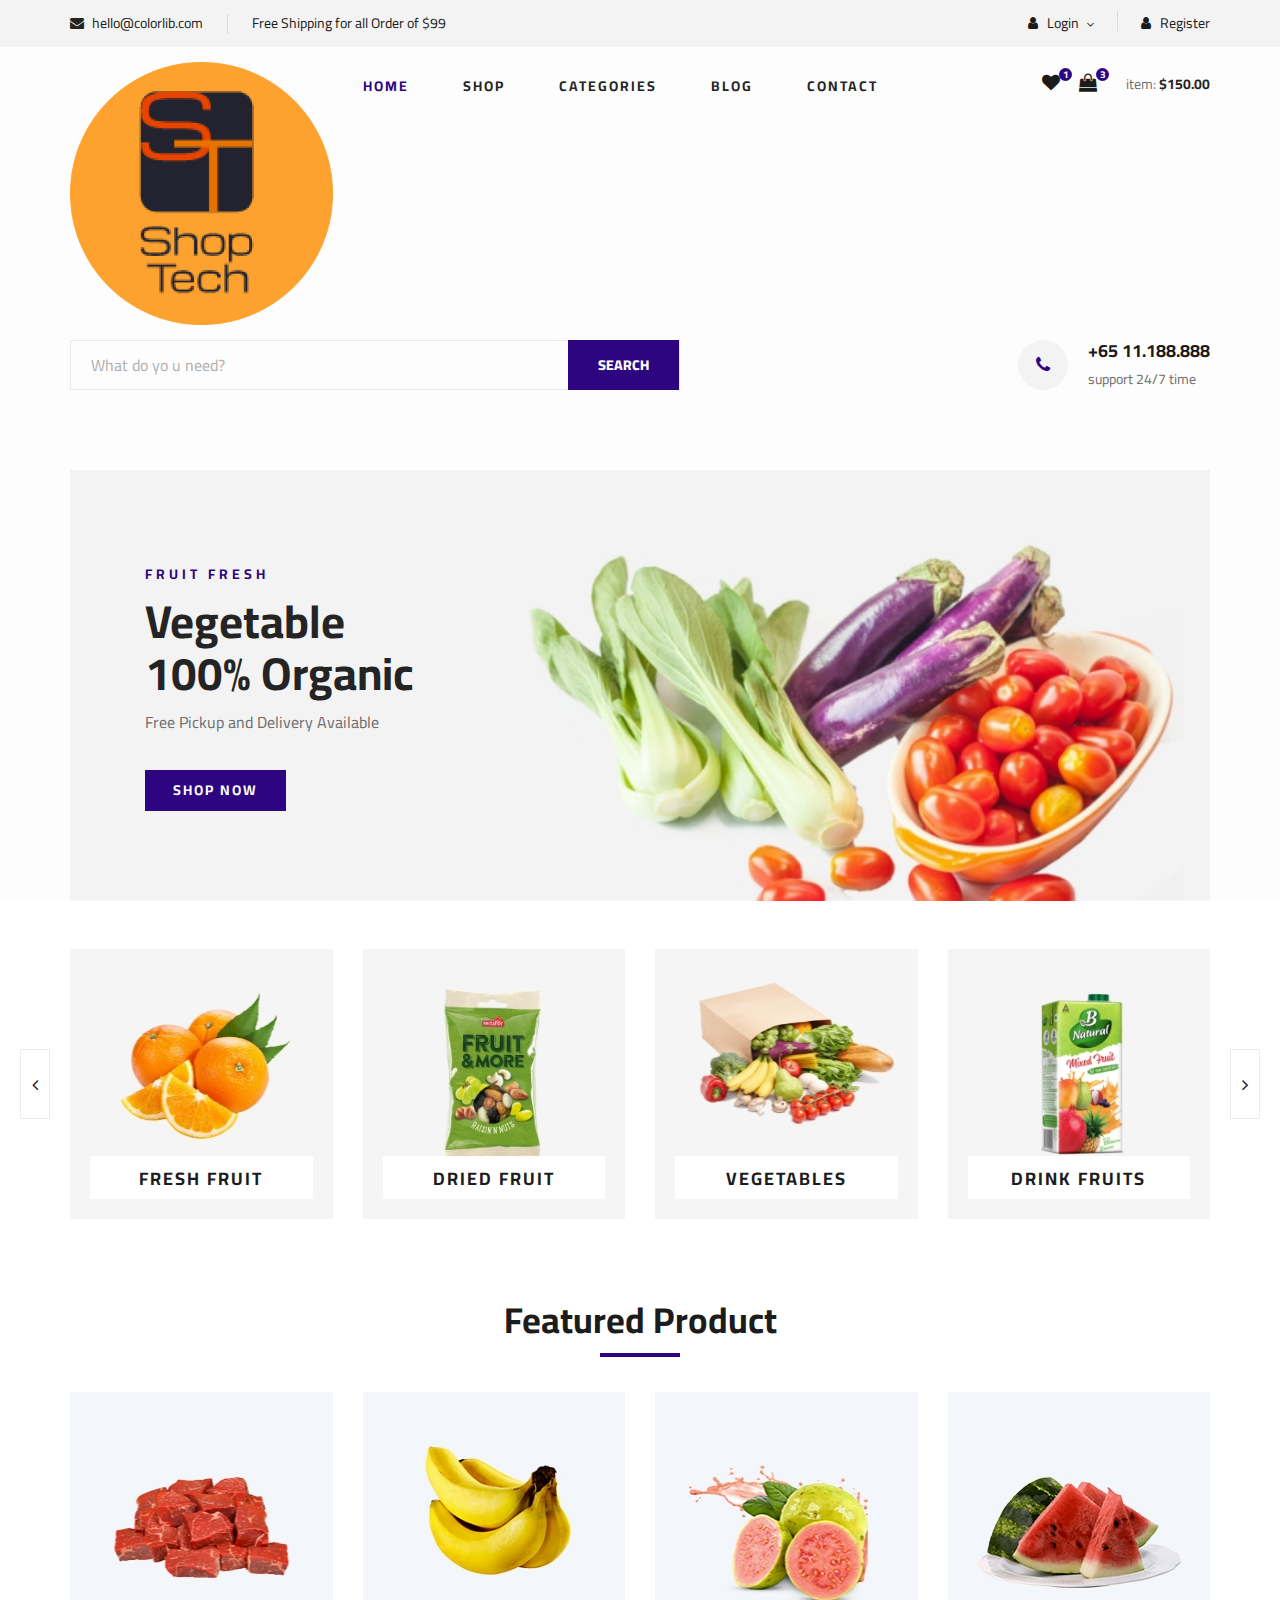
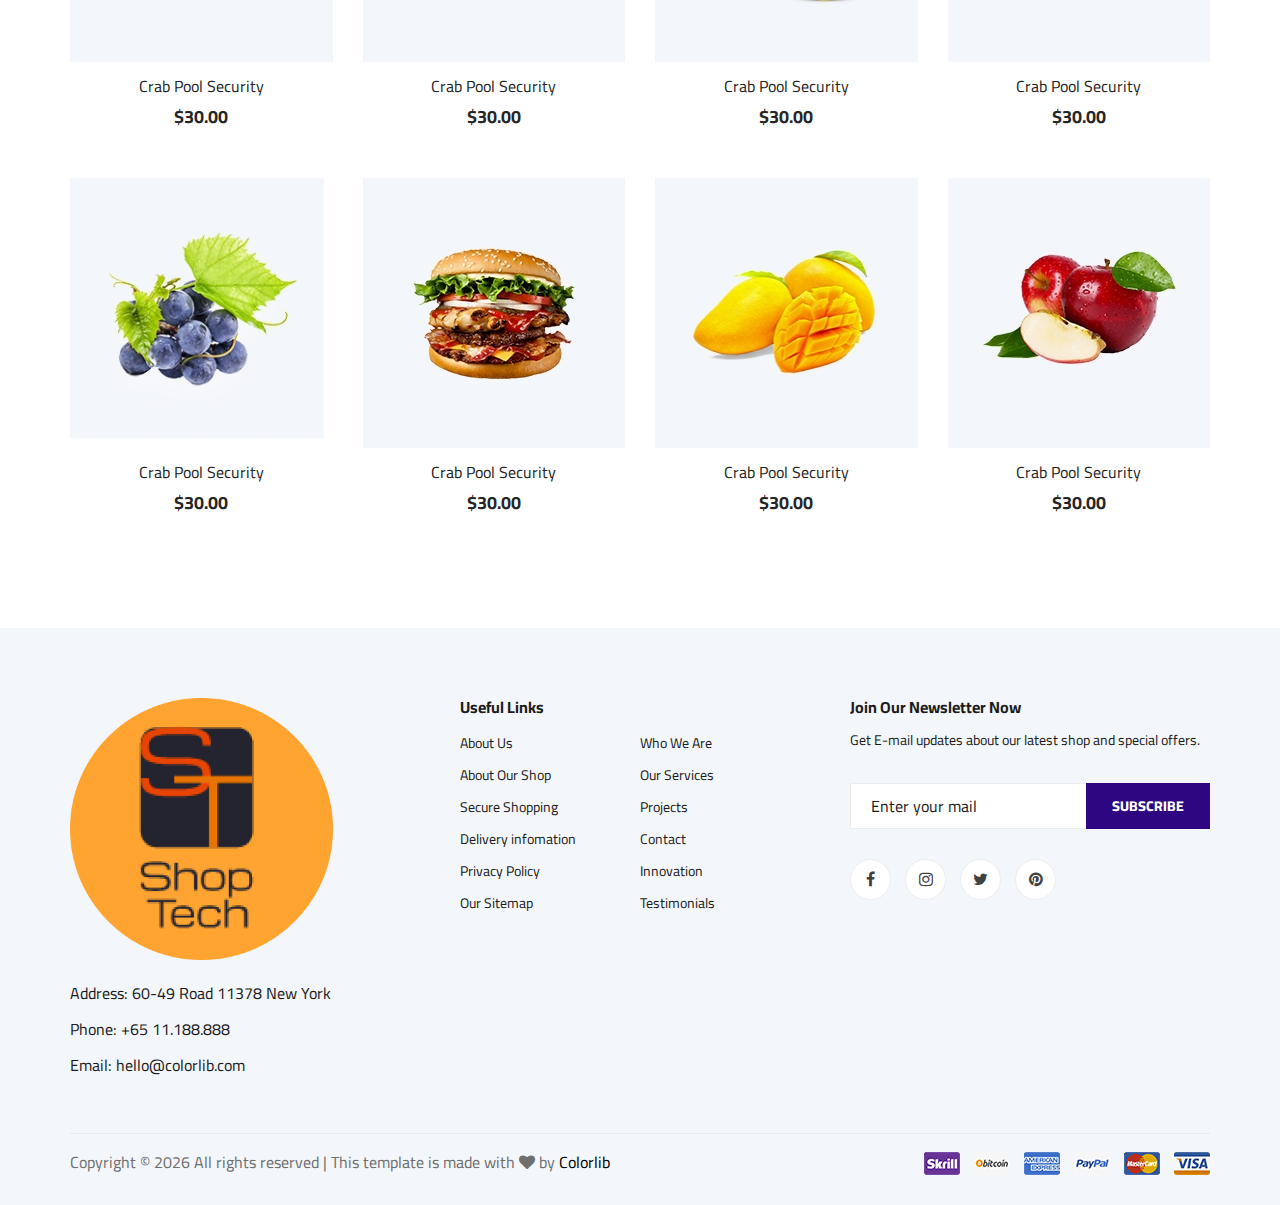
==== commit 3ace04ad: "perubahan" ====
--- a/public/frontend/index.html
+++ b/public/frontend/index.html
@@ -3,11 +3,11 @@
 
 <head>
     <meta charset="UTF-8" />
-    <meta name="description" content="Shop Tech Detail Shop" />
-    <meta name="keywords" content="Shop Tech, unica, creative, html" />
+    <meta name="description" content="TELKOMSAT SHOP Detail Shop" />
+    <meta name="keywords" content="TELKOMSAT SHOP, unica, creative, html" />
     <meta name="viewport" content="width=device-width, initial-scale=1.0" />
     <meta http-equiv="X-UA-Compatible" content="ie=edge" />
-    <title>Shop Tech | Detail Shop</title>
+    <title>TELKOMSAT SHOP | Detail Shop</title>
 
     <!-- Google Font -->
     <link href="https://fonts.googleapis.com/css2?family=Cairo:wght@200;300;400;600;900&display=swap" rel="stylesheet" />
--- a/public/frontend/css/style.css
+++ b/public/frontend/css/style.css
@@ -1,6 +1,6 @@
 /******************************************************************
-  Template Name: Shop Tech
-  Description:  Shop Tech eCommerce  HTML Template
+  Template Name: TELKOMSAT SHOP
+  Description:  TELKOMSAT SHOP eCommerce  HTML Template
   Author: Mikhael
   Author URI: -
   Version: 1.0
